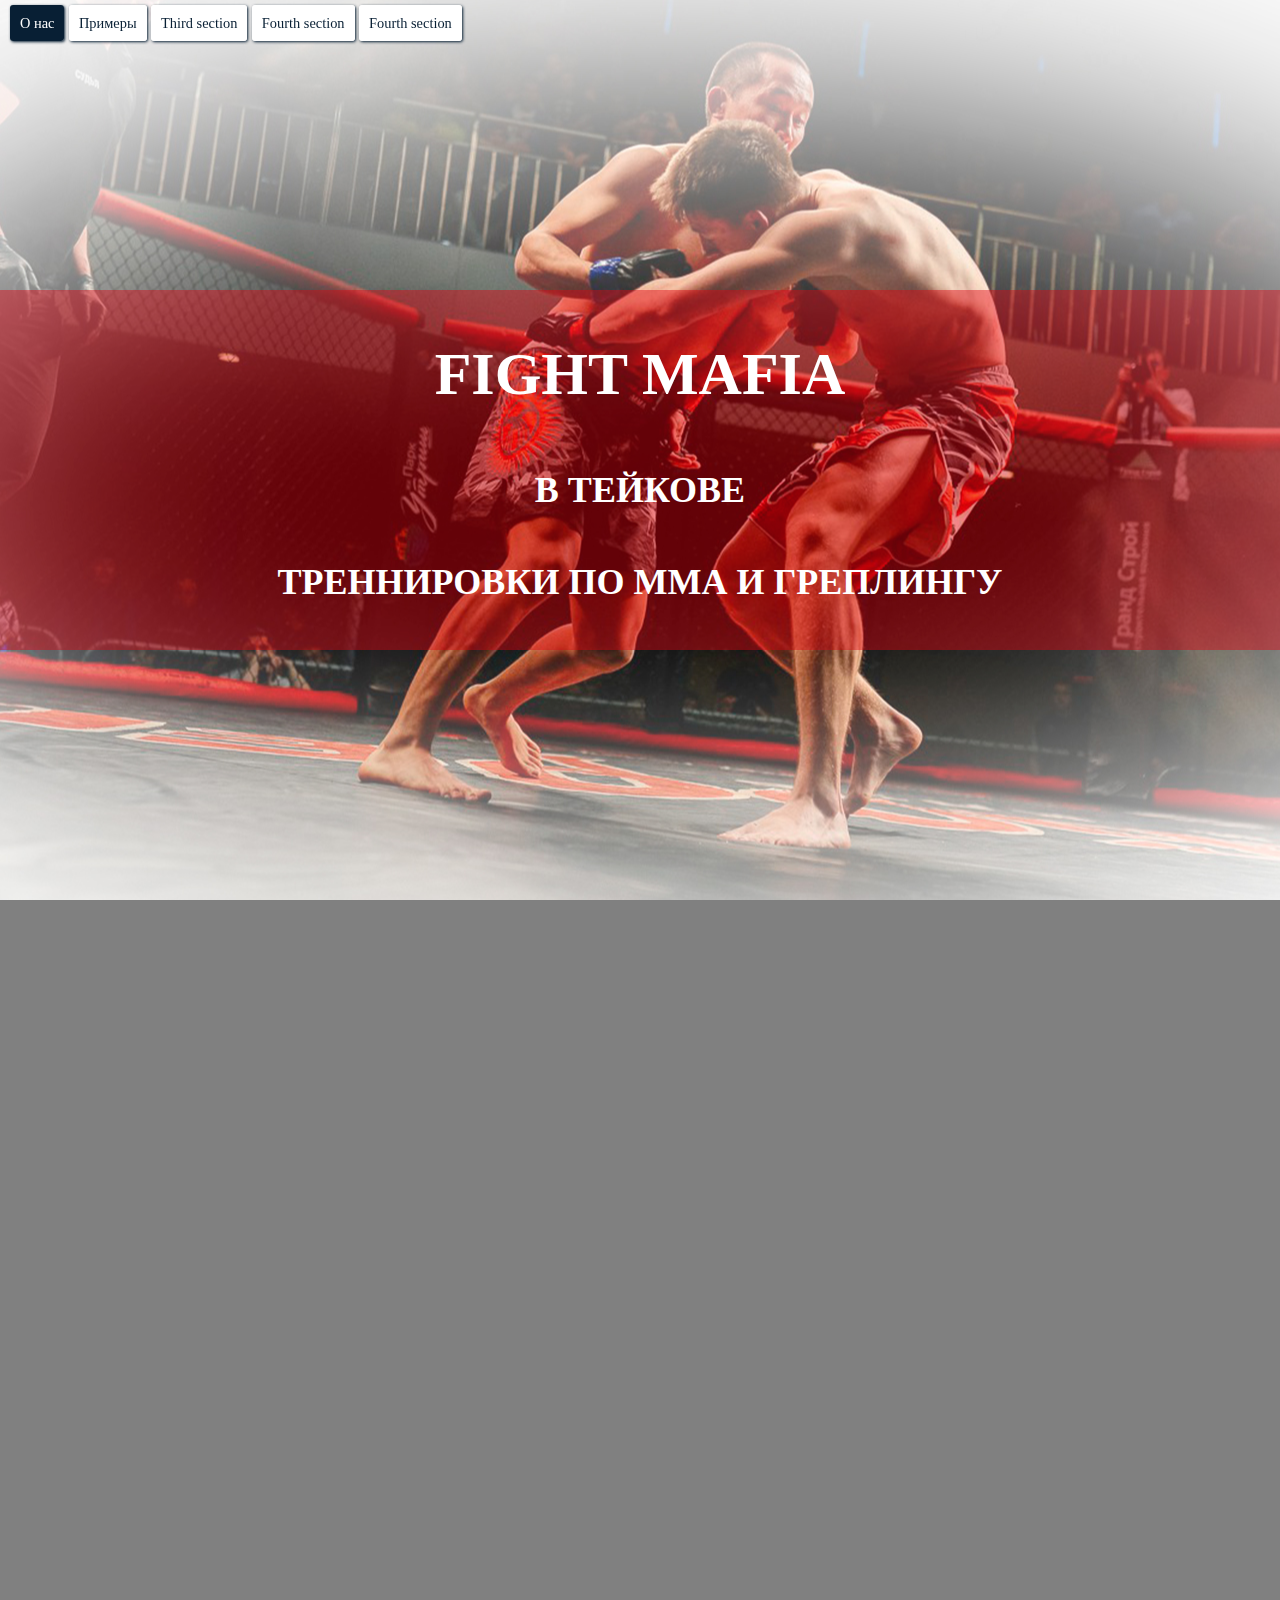
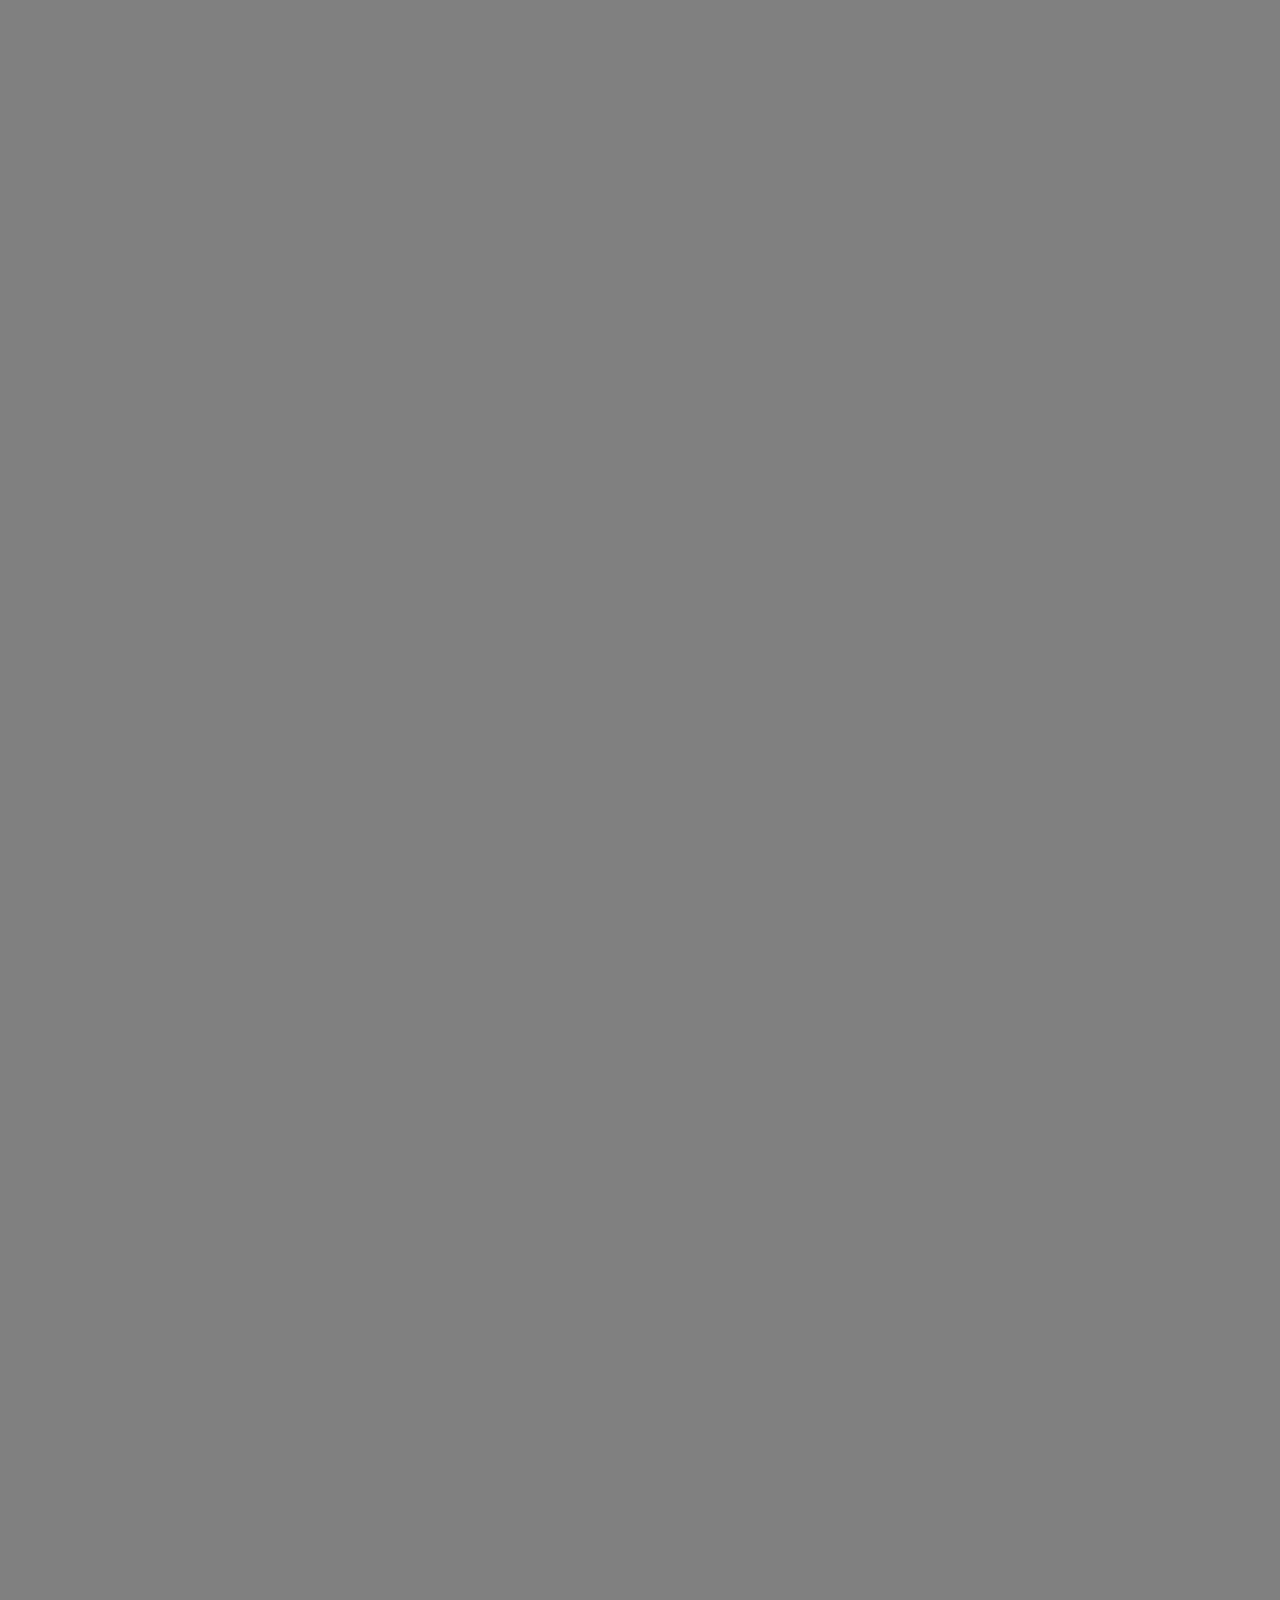
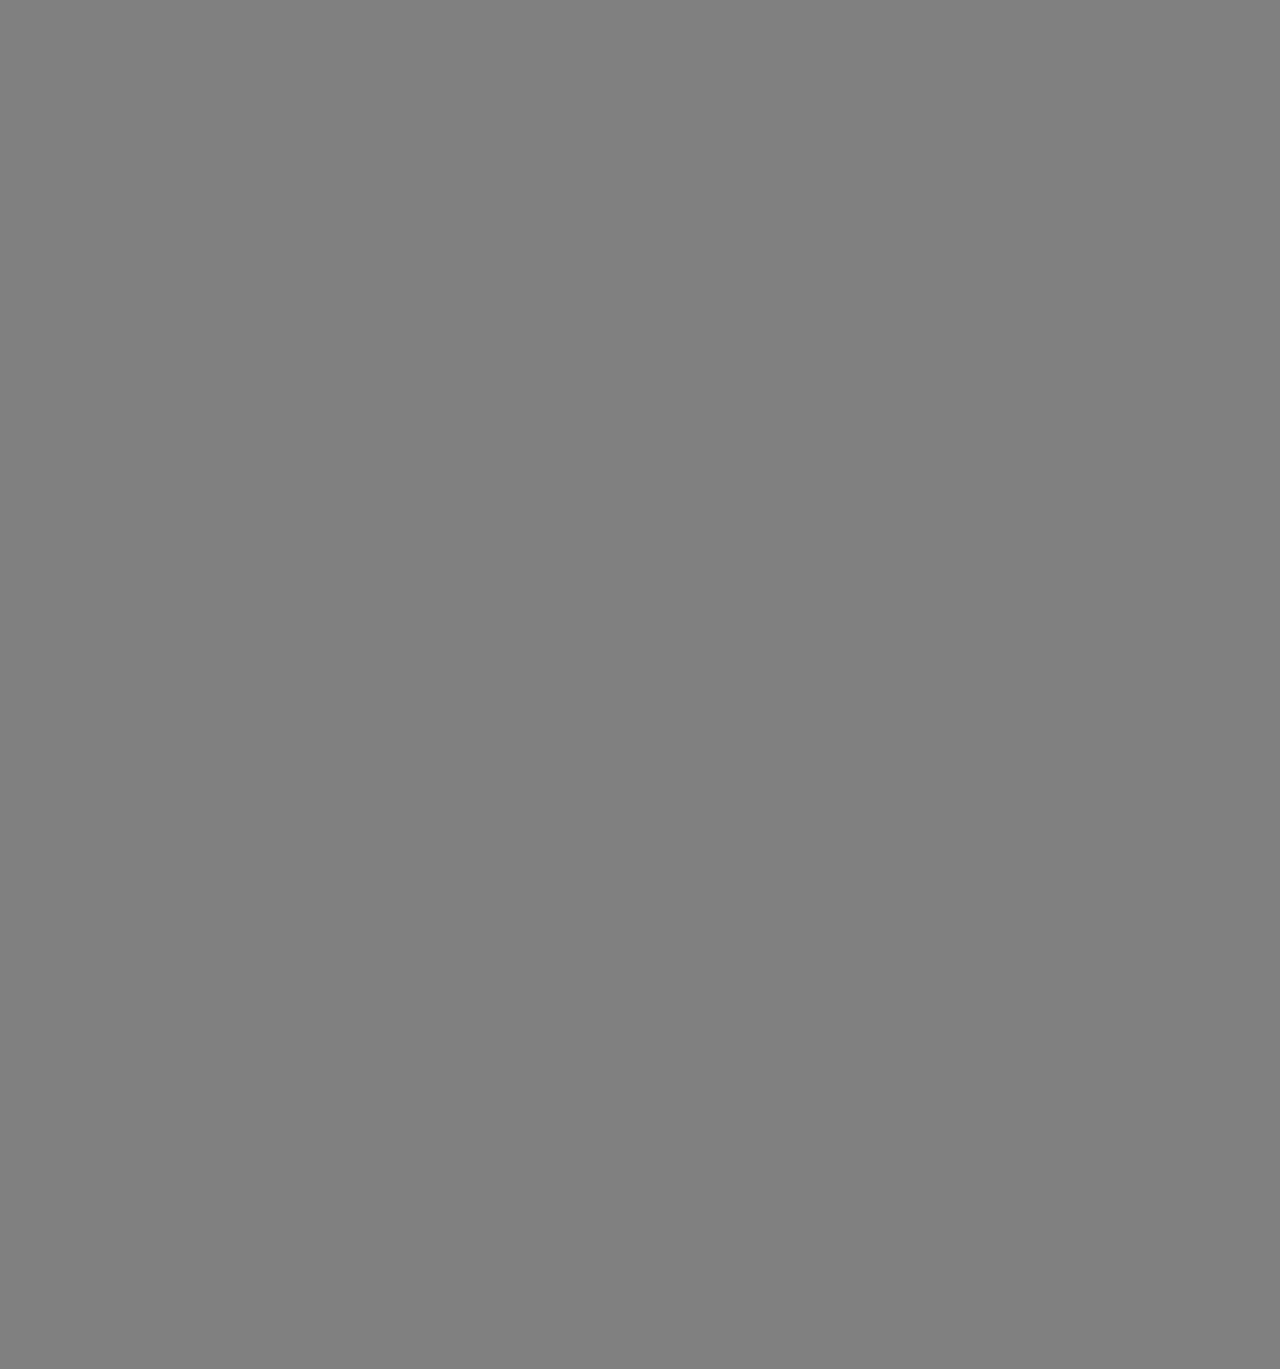
==== index.html @ be98af63 "Initial commit" ====
<!DOCTYPE html>
<html lang="ru" xmlns="http://www.w3.org/1999/html">
  <head>
    <title>OnePageScroll</title>
    <meta charset="UTF-8">
    <meta name="description" content="Описание">
    <meta name="author" content="Хайдин Алексей">
    <meta name="viewport" content="width=device-width, initial-scale=1">
    <meta http-equiv="X-UA-Compatible" content="IE=edge">
    <link rel="stylesheet" href="fullpage/jquery.fullPage.css">
    <link rel="stylesheet" href="css/style.css">
    <link rel="stylesheet" href="css/font-awesome.min.css">
    <script src="//ajax.googleapis.com/ajax/libs/jquery/3.1.0/jquery.min.js"></script>
       <script src="//ajax.googleapis.com/ajax/libs/jquery/3.1.0/jquery.min.js"></script>
    <style>
        .homepage-hero-module {
    border-right: none;
    border-left: none;
    position: relative;
}
.no-video .video-container video,
.touch .video-container video {
    display: none;
}
.no-video .video-container .poster,
.touch .video-container .poster {
    display: block !important;
}
.video-container {
    position: relative;
    bottom: 0%;
    left: 0%;
    height: 100%;
    width: 100%;
    overflow: hidden;
    background: #000;
}
.video-container .poster img {
    width: 100%;
    bottom: 0;
    position: absolute;
}
.video-container .filter {
    z-index: 100;
    position: absolute;
    background: rgba(0, 0, 0, 0.4);
    width: 100%;
}
.video-container video {
    position: absolute;
    z-index: 0;
    bottom: 0;
}
.video-container video.fillWidth {
    width: 100%;
}

    </style>
    <script>
        $( document ).ready(function() {

    scaleVideoContainer();

    initBannerVideoSize('.video-container .poster img');
    initBannerVideoSize('.video-container .filter');
    initBannerVideoSize('.video-container video');

    $(window).on('resize', function() {
        scaleVideoContainer();
        scaleBannerVideoSize('.video-container .poster img');
        scaleBannerVideoSize('.video-container .filter');
        scaleBannerVideoSize('.video-container video');
    });

});

function scaleVideoContainer() {

    var height = $(window).height() + 5;
    var unitHeight = parseInt(height) + 'px';
    $('.homepage-hero-module').css('height',unitHeight);

}

function initBannerVideoSize(element){

    $(element).each(function(){
        $(this).data('height', $(this).height());
        $(this).data('width', $(this).width());
    });

    scaleBannerVideoSize(element);

}

function scaleBannerVideoSize(element){

    var windowWidth = $(window).width(),
    windowHeight = $(window).height() + 5,
    videoWidth,
    videoHeight;

    // console.log(windowHeight);

    $(element).each(function(){
        var videoAspectRatio = $(this).data('height')/$(this).data('width');

        $(this).width(windowWidth);

        if(windowWidth < 1000){
            videoHeight = windowHeight;
            videoWidth = videoHeight / videoAspectRatio;
            $(this).css({'margin-top' : 0, 'margin-left' : -(videoWidth - windowWidth) / 2 + 'px'});

            $(this).width(videoWidth).height(videoHeight);
        }

        $('.homepage-hero-module .video-container video').addClass('fadeIn animated');

    });
}
    </script>


  </head>

  <body>



      <!-- Начало кода -->
    <ul id="mainMenu">
        <li class="menu__li" data-menuanchor="onePage" class="active"><a class="menu__a" href="#onePage">О нас</a></li>
        <li class="menu__li" data-menuanchor="twoPage"><a class="menu__a" href="#twoPage">Примеры</a></li>
        <li class="menu__li" data-menuanchor="threePage"><a class="menu__a" href="#threePage">Third section</a></li>
        <li class="menu__li" data-menuanchor="forPage"><a class="menu__a" href="#forPage">Fourth section</a></li>
        <li class="menu__li" data-menuanchor="fifthPage"><a class="menu__a" href="#fifthPage">Fourth section</a></li>
    </ul>

    <div id="fullpage">
        <div class="section page1" >
            <div class="page1_blackbackground">
                <h1>FIGHT MAFIA</h1>
                <h2>В ТЕЙКОВЕ</h2>
                <h2>ТРЕННИРОВКИ ПО ММА И ГРЕПЛИНГУ</h2>
            </div>

        </div>
        <div class="section page2" >
            <div class="conteiner">
            <div class="halfteam">
                <img class ="team" src="images/section2img.jpg">
            </div>

            <div class="halfteam2">
                <div class="about">
                   <p class="title2">О НАШЕМ КЛУБЕ</p>
                   <p class="descript">Lorem Ipsum - это текст-"рыба", часто используемый в печати и вэб-дизайне. Lorem Ipsum является стандартной "рыбой" для текстов на латинице с начала XVI века. В то время некий безымянный печатник создал большую коллекцию размеров и форм шрифтов, используя Lorem Ipsum для распечатки образцов. Lorem Ipsum не только успешно пережил без заметных изменений пять веков, но и перешагнул в электронный дизайн. Его популяризации в новое время послужили публикация листов Letraset с образцами Lorem Ipsum в 60-х годах и, в более недавнее время, программы электронной вёрстки типа Aldus PageMaker, в шаблонах которых используется Lorem Ipsum.</p>
                </div>
            </div>
            </div>
        </div>
        <div class="section page3">
            <div class="conteiner2">
                <div class="half flex">
                       <p class="title2 news">НАШ ТРЕНЕР</p>
                       <p class="descript news"> КМС по рукопашному бою, чемпион Ивановской области по ММА, участник профессиональных турниров по ММА Андрей Курбатов. Так же привлекаются члены сборной области для мастер-классов.
Тренировки проходят по адресу площадь Ленина д.1, вход с торца,второй этаж.</p>
                       <div class="sym"><a href="https://www.instagram.com/andrey_kurbatov_mma/"><i class="fa fa-instagram fa-5x"> </i></a><a href="https://vk.com/kot_lito"><i class="fa fa-vk fa-5x"></i></a></div>
                </div>
                <div class="half">
                    <p class="title2 new">АНДРЕЙ КУРБАТОВ</p>
                    <img class="team" src="images/section3.jpg">
                </div>

            </div>
        </div>
        <div class="section page4">





            <div class="homepage-hero-module">

    <div class="video-container">

        <div class="filter">
            <div class="table_container">



            <table>
                <thead>
                   <tr>
                       <th>ГРУППА</th>
                       <th>ВТ</th>
                       <th>ЧТ</th>
                       <th>СБ</th>
                   </tr>


                </thead>
                <tbody>
                <tr>
                   <th>МЛАДШАЯ</th>
                   <th>19.00<br>-<br>20.00</th>
                    <th>19.00<br>-<br>20.00</th>
                    <th>14.00<br>-<br>15.00</th>
                </tr>
                <tr>
                    <th>СТАРШАЯ</th>
                    <th>20.00<br>-<br>22.00</th>
                    <th>20.00<br>-<br>22.00</th>
                    <th>15.00<br>-<br>17.00</th>
                </tr>

                </tbody>
            </table>
        </div>
        </div>

        <video  muted autoplay loop class="fillWidth">
            <source data-src="images/mma.mp4" type="video/mp4" />Your browser does not support the video tag. I suggest you upgrade your browser.
            <source data-src="PATH_TO_WEBM" type="video/webm" />Your browser does not support the video tag. I suggest you upgrade your browser.
        </video>

    </div>
</div>

        </div>
        <div class="section page5">
            <iframe class="map"src="https://www.google.com/maps/embed?pb=!1m18!1m12!1m3!1d915.8051707701933!2d40.5348646735871!3d56.854614643177065!2m3!1f0!2f0!3f0!3m2!1i1024!2i768!4f13.1!3m3!1m2!1s0x414d2021e6ed2077%3A0xaea5cb2ee38911b6!2z0L_Quy4g0JvQtdC90LjQvdCwLCAxLCDQotC10LnQutC-0LLQviwg0JjQstCw0L3QvtCy0YHQutCw0Y8g0L7QsdC7LiwgMTU1MDQw!5e0!3m2!1sru!2sru!4v1500480150317" width="70%" height="100%" frameborder="0" style="border:0" allowfullscreen></iframe>
            <div class="sales">
                <h1>НАШИ ЦЕНЫ</h1>
                <div class="sales_conteiner"><p class="type">1 ЗАНЯТИЕ</p><p class="cost">250<i class="fa fa-rub"></i></p></div>
                <div class="sales_conteiner"><p class="type">МЕСЯЦ</p><p class="cost">1600<i class="fa fa-rub"></i></p></div>
                <a class="writer">ЗАПИСАТЬСЯ</a>

            </div>

        </div>





    </div>


        
        
        

      <!-- Конец кода -->
    <!-- Подключаем скрипты -->
    <script src="//ajax.googleapis.com/ajax/libs/jquery/3.1.0/jquery.min.js"></script>
    <script src="fullpage/jquery.fullPage.min.js"></script>
    <script src="js/js.js"></script>




  </body>
</html>a
---- css/style.css ----
/*! normalize.css v3.0.3 | MIT License | github.com/necolas/normalize.css */html{font-family:Arial,Tahoma,sans-serif;-ms-text-size-adjust:100%;-webkit-text-size-adjust:100%}body{margin:0}article,aside,details,figcaption,figure,footer,header,main,menu,nav,section,summary{display:block}audio,canvas,progress,video{display:inline-block;vertical-align:baseline}audio:not([controls]){display:none;height:0}[hidden],template{display:none}a{background-color:transparent}a:active,a:hover{outline:0}abbr[title]{border-bottom:1px dotted}b,strong{font-weight:bold}dfn{font-style:italic}h1{font-size:2em;margin:.67em 0}mark{background:#ff0;color:#000}small{font-size:80%}sub,sup{font-size:75%;line-height:0;position:relative;vertical-align:baseline}sup{top:-0.5em}sub{bottom:-0.25em}img{border:0}svg:not(:root){overflow:hidden}figure{margin:1em 40px}hr{box-sizing:content-box;height:0}pre{overflow:auto}code,kbd,pre,samp{font-family:monospace,monospace;font-size:1em}button,input,optgroup,select,textarea{color:inherit;font:inherit;margin:0}button{overflow:visible}button,select{text-transform:none}button,html input[type="button"],input[type="reset"],input[type="submit"]{-webkit-appearance:button;cursor:pointer}button[disabled],html input[disabled]{cursor:default}button::-moz-focus-inner,input::-moz-focus-inner{border:0;padding:0}input{line-height:normal}input[type="checkbox"],input[type="radio"]{box-sizing:border-box;padding:0}input[type="number"]::-webkit-inner-spin-button,input[type="number"]::-webkit-outer-spin-button{height:auto}input[type="search"]{-webkit-appearance:textfield;box-sizing:content-box}input[type="search"]::-webkit-search-cancel-button,input[type="search"]::-webkit-search-decoration{-webkit-appearance:none}fieldset{border:1px solid silver;margin:0 2px;padding:.35em .625em .75em}legend{border:0;padding:0}textarea{overflow:auto}optgroup{font-weight:bold}table{border-collapse:collapse;border-spacing:0}td,th{padding:0}.my-logo{position:fixed;bottom:0;left:0;margin:0;padding:0}.my-logo__pic{border:0;vertical-align:middle;width:50px;height:50px}body{margin:0;padding:0;font:1em/1.4em sans-serif;color:#353535}


body {
    font: 1em/1.6em sans-serif;
    color: #353535;
    background-color: gray;
}
h1{
    font-size: 60px;
}
h2{
    font-size: 36px;
}
p{
    font-family: ManiaExtendedC;
}

.section{
    text-align: center;
}



/*! Стили меню */
#mainMenu {
    position: fixed;
    z-index: 999;
    list-style: none;
    margin: 0;
    padding: 0;
    top: 10px;
    left: 10px;
}
.menu__li{
    display: inline-block;
}
.menu__a:hover{
    color: white;
    background-color: #081f34;


}

.menu__a{
    font-family: ManiaExtendedC;
    font-size: 0.9em;
    color: #081f34;
    background: white;
    padding: 10px;
    text-decoration: none;
    border-radius: 3px;
    border-color: #081f34;
    box-shadow: 1px 1px 3px #081f34;
    -webkit-transition: all .9s;
    -o-transition: all .9s;
    transition: all .9s;


}
.menu__li.active .menu__a{
    color: #ffffff;
    background-color: #081f34;

}
.clearfix:before, .clearfix:after{
  content: " ";
  display: table;
}
.clearfix:after{
  clear: both;
}

/*! Оформеление секций*/
.page1 {
    background-image: url(../images/main.jpg);
    background-position: center;
}
.page1_blackbackground{
    width: 100%;
    height: 40%;
    background-color: rgba(227,0,14, 0.43);

}
.page1_blackbackground h1, h2 {
    color: #ffffff;
    text-align: center;
    padding-top: 50px;
    font-family: ManiaExtendedC;
    line-height: normal;

}
.page1_blackbackground h2{

    line-height: normal;
    padding-top: 20px;

}
.page2 {
    background-color: #ffffff;
}
.team {
    max-width:100%;
    height:auto;
    border: none;




}
.halfteam {
    margin: 40px;
    display: flex;
    width: 400px;
    flex-basis: 50%;
    flex-direction: column;



}
.halfteam2 {
    margin: 40px;
    display: flex;
    margin-left: 70px;
    flex-basis: 50%; 
}
.title2{
    font-family: ManiaExtendedC;
    color: #e3000e;
    font-size: 60px;
    line-height: normal;
    text-align: start;
}
.about{
    margin: auto;

}
.descript{
    font-size: 30px;
    color: #081f34;
    text-align: start;
    padding-right: 15%;


}
.conteiner{
    display: flex;
    flex-direction: row;
    justify-content: space-around;
    align-items: center;
    flex-wrap: nowrap;
}


/*3 секция*/

.page3{
    background-color: #ffffff;
}
.conteiner2{
    display: flex;
    flex-direction: row;
    align-items: stretch;
    justify-content: space-around;
}
.half {
    width: 300px;
    flex-basis: 50%;
}



.new{
    text-align: center;

}
.flex{
    display: flex;
    flex-direction: column;
    justify-content: space-between;
    align-items: center;

}
.news{
    text-align: start;
    padding-right: 0%;

}
.descript.news{
    padding-left: 15%;
    padding-right: 10%;
}
i{
    color: #e3000e;
    margin: 0 10px;
}
/* 4 Секция*/
.page4{
    background-image: url(../images/section4.jpg);
    background-position: center;
    background: none;

}

table{
    border: 5px solid #ffffff;
    border-color: #ffffff;
    color: #ffffff;
    border-radius: 20px;
    -webkit-border-radius: 20px;
    -moz-border-radius: 20px;
    -khtml-border-radius: 20px;
    display:block;
    font-family: ManiaExtendedC;
    line-height: normal;
    font-size: 60px;
    max-width: 100%;
    height: 100%;
    border-collapse: collapse;

}
th{
    border: 5px solid #ffffff;
    padding: 10px 40px;
    color: #ffffff;
    border-radius: 20px;
    -webkit-border-radius: 20px;
    -moz-border-radius: 20px;
    -khtml-border-radius: 20px;

}
.table_container{
    display: flex;
    flex-direction: row;
    justify-content: center;
    align-items: center;
    margin-top: 10%;
}

.homepage-hero-module {
    border-right: none;
    border-left: none;
    position: relative;
}
.no-video .video-container video,
.touch .video-container video {
    display: none;
}
.no-video .video-container .poster,
.touch .video-container .poster {
    display: block !important;
}
.video-container {
    position: relative;
    bottom: 0%;
    left: 0%;
    height: 100%;
    width: 100%;
    overflow: hidden;
    background: #000;
}
.video-container .poster img {
    width: 100%;
    bottom: 0;
    position: absolute;
}
.video-container .filter {
    z-index: 100;
    position: absolute;
    background: rgba(0, 0, 0, 0.4);
    width: 100%;
}
.video-container video {
    position: absolute;
    z-index: 0;
    bottom: 0;
}
.video-container video.fillWidth {
    width: 100%;
}
.section.page4{
    text-align: start;
}
.page5{
    background-color: #ffffff;
}
.map{
    float: right;
}
.sales{
    float: left;
    display: flex;
    flex-direction: column;
    align-items: center;
    justify-content: space-around;
    width: 30%;
    height: 100%;

}
.sales_conteiner{
    width: 55%;
    height: 20%;
    border: 3px solid #081f34;
    border-radius: 10px;

    margin-top: 20px;
    margin-bottom: 15px;
    margin-left: 40px;
    margin-right: 40px;
    padding: 40px 40px;


}
.writer{
    padding: 40px 40px;
    text-decoration: none;
    color: #ffffff;
    background-color: #e3000e;
    font-size: 30px;
    font-family: ManiaExtendedC;
    border-radius: 10px;
    margin-bottom: 30px;

}
.sales h1{
    font-size: 48px;
    font-family: ManiaExtendedC;
    color: #e3000e;
    margin-top: 80px;
    margin-bottom: 10px;
}
.cost {
    color: #e3000e;
    font-family: ManiaExtendedC;
    font-size: 60px;
}
.type{
    color: #e3000e;
    font-family: ManiaExtendedC;
    font-size: 30px;
}
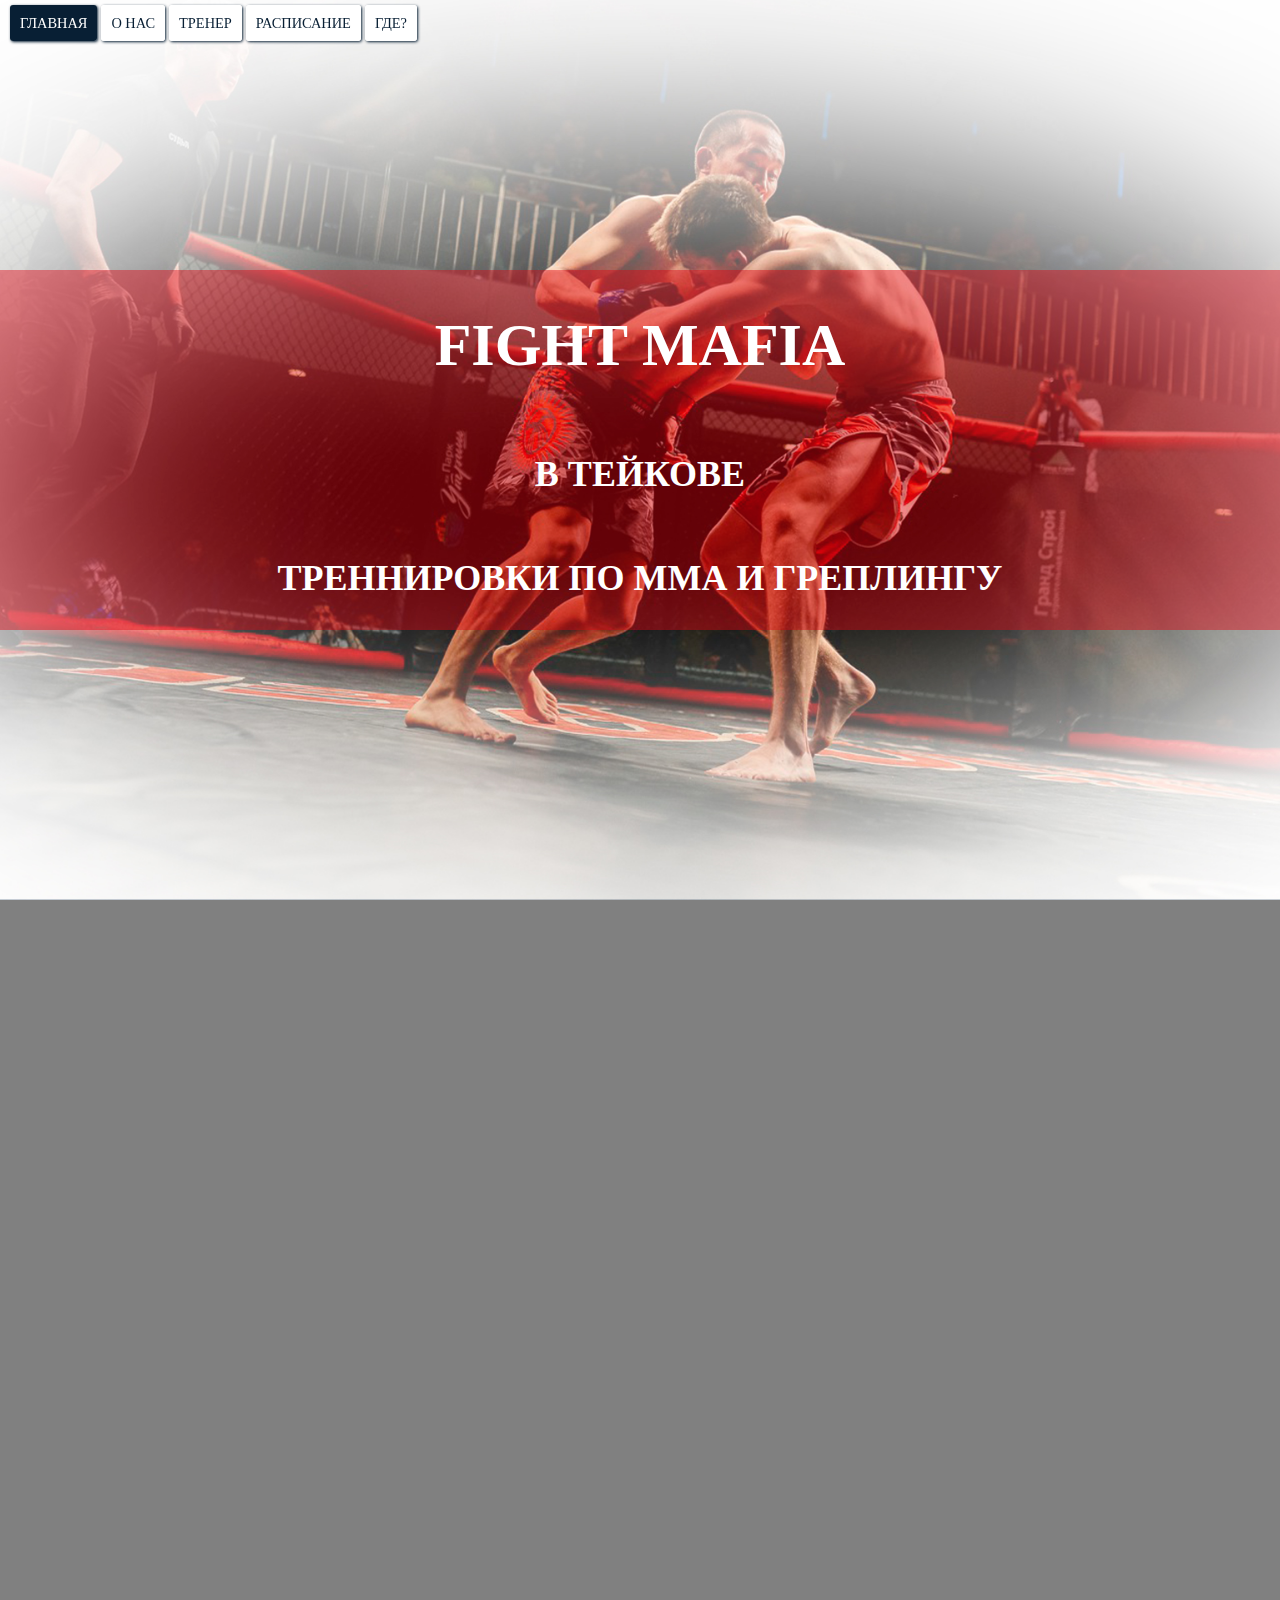
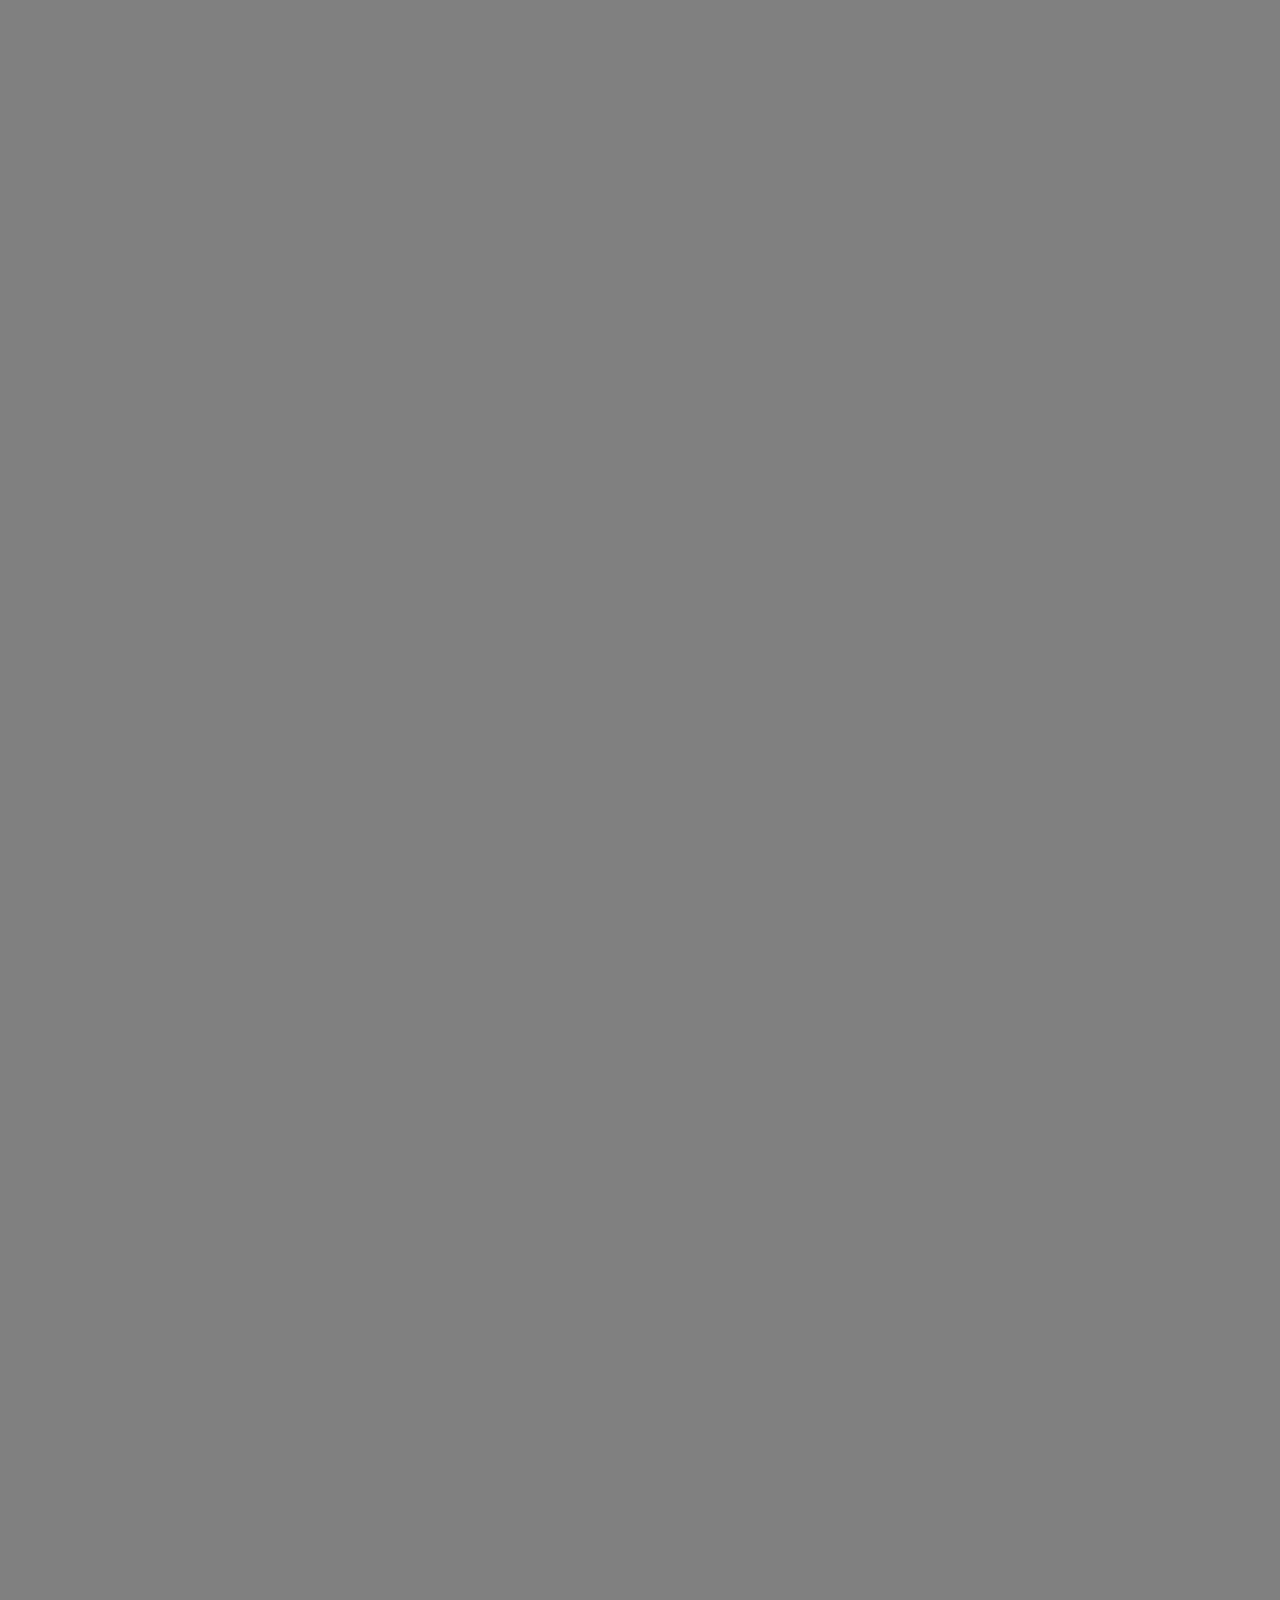
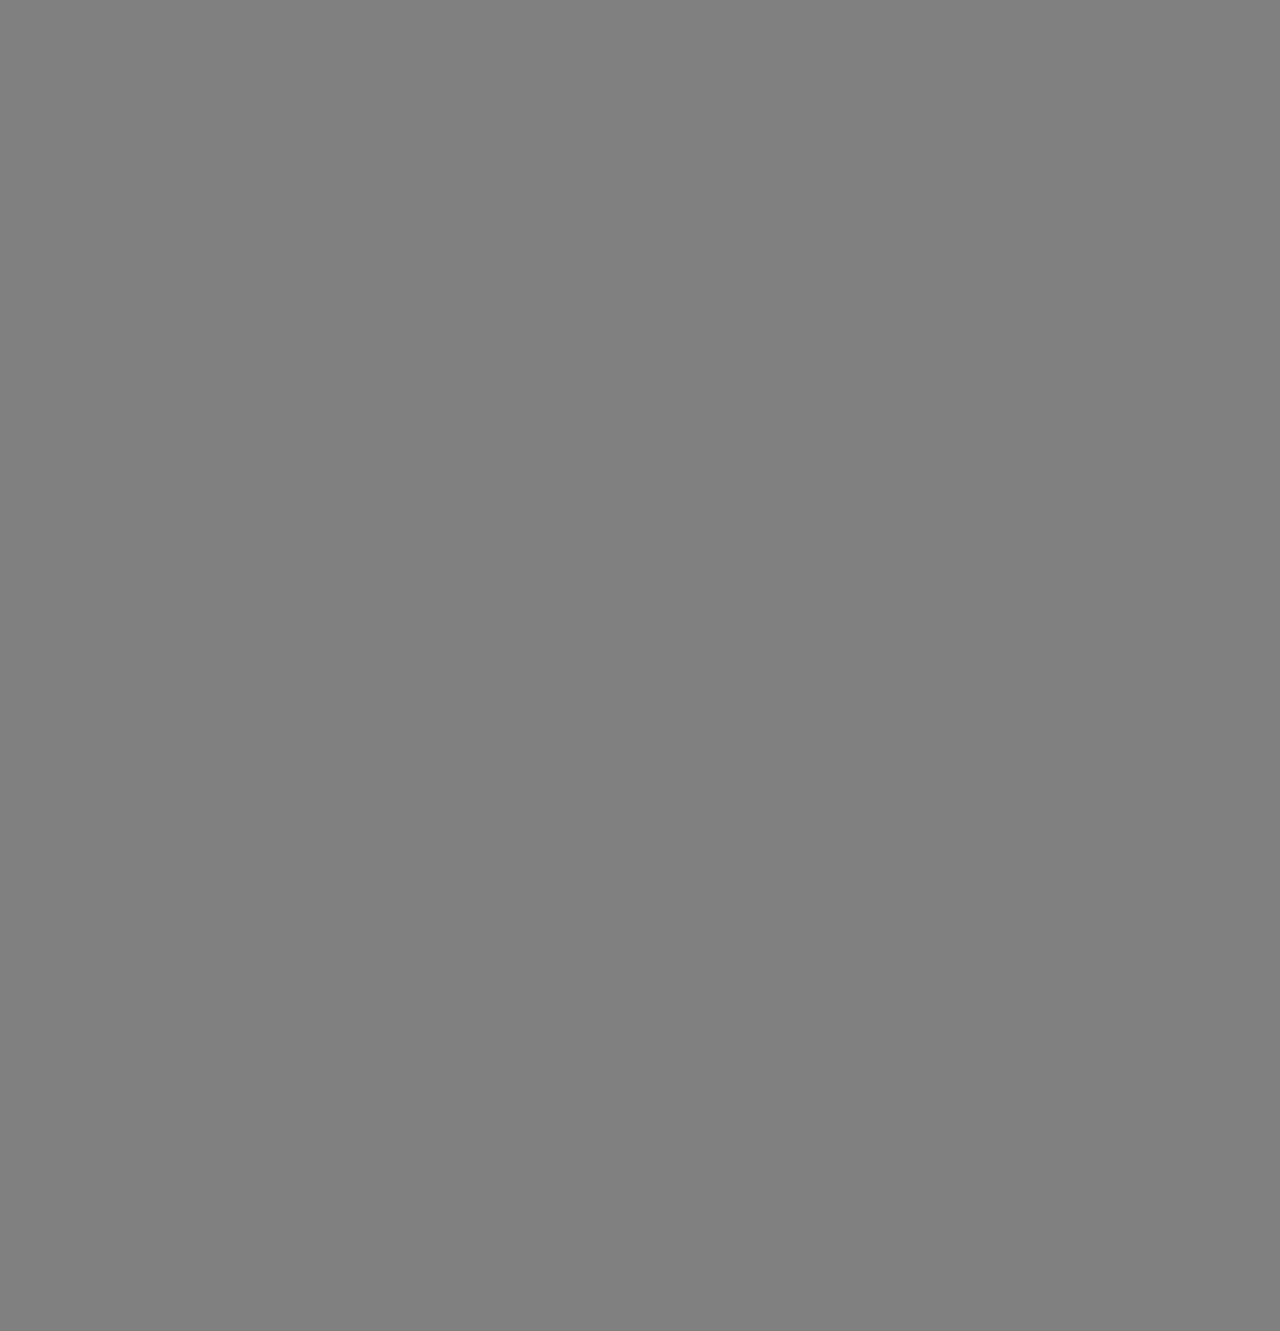
==== commit f824869b: "Initial commit" ====
--- a/index.html
+++ b/index.html
@@ -7,9 +7,19 @@
     <meta name="author" content="Хайдин Алексей">
     <meta name="viewport" content="width=device-width, initial-scale=1">
     <meta http-equiv="X-UA-Compatible" content="IE=edge">
+    <link rel="stylesheet" href="remodal/remodal.css">
+    <link rel="stylesheet" href="remodal/remodal-default-theme.css">
     <link rel="stylesheet" href="fullpage/jquery.fullPage.css">
     <link rel="stylesheet" href="css/style.css">
+    <link rel="stylesheet" href="css/button.css">
+    <link rel="stylesheet" href="css/buttonmap.css">
+    <link rel="stylesheet" href="css/buttoncost.css">
+    <link rel="stylesheet" href="css/style.css">
     <link rel="stylesheet" href="css/font-awesome.min.css">
+    <link rel="stylesheet" href="css/media.css">
+
+
+
     <script src="//ajax.googleapis.com/ajax/libs/jquery/3.1.0/jquery.min.js"></script>
        <script src="//ajax.googleapis.com/ajax/libs/jquery/3.1.0/jquery.min.js"></script>
     <style>
@@ -125,16 +135,14 @@
   </head>
 
   <body>
-
-
-
-      <!-- Начало кода -->
+  <!-- Начало кода -->
+  <div class="remodal-bg">
     <ul id="mainMenu">
-        <li class="menu__li" data-menuanchor="onePage" class="active"><a class="menu__a" href="#onePage">О нас</a></li>
-        <li class="menu__li" data-menuanchor="twoPage"><a class="menu__a" href="#twoPage">Примеры</a></li>
-        <li class="menu__li" data-menuanchor="threePage"><a class="menu__a" href="#threePage">Third section</a></li>
-        <li class="menu__li" data-menuanchor="forPage"><a class="menu__a" href="#forPage">Fourth section</a></li>
-        <li class="menu__li" data-menuanchor="fifthPage"><a class="menu__a" href="#fifthPage">Fourth section</a></li>
+        <li class="menu__li" data-menuanchor="onePage" class="active"><a class="menu__a" href="#onePage">ГЛАВНАЯ</a></li>
+        <li class="menu__li" data-menuanchor="twoPage"><a class="menu__a" href="#twoPage">О НАС</a></li>
+        <li class="menu__li" data-menuanchor="threePage"><a class="menu__a" href="#threePage">ТРЕНЕР</a></li>
+        <li class="menu__li" data-menuanchor="forPage"><a class="menu__a" href="#forPage">РАСПИСАНИЕ</a></li>
+        <li class="menu__li" data-menuanchor="fifthPage"><a class="menu__a" href="#fifthPage">ГДЕ?</a></li>
     </ul>
 
     <div id="fullpage">
@@ -155,7 +163,7 @@
             <div class="halfteam2">
                 <div class="about">
                    <p class="title2">О НАШЕМ КЛУБЕ</p>
-                   <p class="descript">Lorem Ipsum - это текст-"рыба", часто используемый в печати и вэб-дизайне. Lorem Ipsum является стандартной "рыбой" для текстов на латинице с начала XVI века. В то время некий безымянный печатник создал большую коллекцию размеров и форм шрифтов, используя Lorem Ipsum для распечатки образцов. Lorem Ipsum не только успешно пережил без заметных изменений пять веков, но и перешагнул в электронный дизайн. Его популяризации в новое время послужили публикация листов Letraset с образцами Lorem Ipsum в 60-х годах и, в более недавнее время, программы электронной вёрстки типа Aldus PageMaker, в шаблонах которых используется Lorem Ipsum.</p>
+                   <p class="descript">В наши тренировки входят теоретические и практические занятия по борьбе и ударной технике. В тренировку входят упражнения на растяжку, силу, равновесие, выносливость. Упражнения сбалансированны и опробованны в лучших школах мира.Наши бойцы участники и призеры многочисленных професиональных и любительских турниров по боевым и игровым видам спорта. Так же привлекаются члены сборной области для мастер-классов.</p>
                 </div>
             </div>
             </div>
@@ -164,9 +172,9 @@
             <div class="conteiner2">
                 <div class="half flex">
                        <p class="title2 news">НАШ ТРЕНЕР</p>
-                       <p class="descript news"> КМС по рукопашному бою, чемпион Ивановской области по ММА, участник профессиональных турниров по ММА Андрей Курбатов. Так же привлекаются члены сборной области для мастер-классов.
-Тренировки проходят по адресу площадь Ленина д.1, вход с торца,второй этаж.</p>
-                       <div class="sym"><a href="https://www.instagram.com/andrey_kurbatov_mma/"><i class="fa fa-instagram fa-5x"> </i></a><a href="https://vk.com/kot_lito"><i class="fa fa-vk fa-5x"></i></a></div>
+                        <p class="llw"><img class="low_screen" alt="" src="images/section3.jpg"></p>
+                       <p class="descript news"> <span class="descriptllw">АНДРЕЙ КУРБАТОВ</span> - КМС по рукопашному бою, чемпион Ивановской области по ММА, участник профессиональных турниров по ММА Андрей Курбатов.</p>
+                       <div class="sym"><a href="https://www.instagram.com/andrey_kurbatov_mma/"><i class="fa fa-instagram"> </i></a><a href="https://vk.com/kot_lito"><i class="fa fa-vk"></i></a></div>
                 </div>
                 <div class="half">
                     <p class="title2 new">АНДРЕЙ КУРБАТОВ</p>
@@ -183,9 +191,11 @@
 
             <div class="homepage-hero-module">
 
-    <div class="video-container">
+    <div class="video-container" >
 
         <div class="filter">
+            <h1 >РАСПИСАНИЕ</h1>
+            <p style="font-size:15px; font-family:ManiaExtendedC; color:#ffffff; text-align:center;">вторник,четверг.<br>Младшая группа (7-14 лет)<br> в 19-00. Старшая группа в 20-00.<br> Суббота -мл.группа в 14.00, <br>старшая в 15.00.</p>
             <div class="table_container">
 
 
@@ -220,7 +230,7 @@
         </div>
         </div>
 
-        <video  muted autoplay loop class="fillWidth">
+        <video  muted autoplay loop class="fillWidth" >
             <source data-src="images/mma.mp4" type="video/mp4" />Your browser does not support the video tag. I suggest you upgrade your browser.
             <source data-src="PATH_TO_WEBM" type="video/webm" />Your browser does not support the video tag. I suggest you upgrade your browser.
         </video>
@@ -232,34 +242,65 @@
         <div class="section page5">
             <iframe class="map"src="https://www.google.com/maps/embed?pb=!1m18!1m12!1m3!1d915.8051707701933!2d40.5348646735871!3d56.854614643177065!2m3!1f0!2f0!3f0!3m2!1i1024!2i768!4f13.1!3m3!1m2!1s0x414d2021e6ed2077%3A0xaea5cb2ee38911b6!2z0L_Quy4g0JvQtdC90LjQvdCwLCAxLCDQotC10LnQutC-0LLQviwg0JjQstCw0L3QvtCy0YHQutCw0Y8g0L7QsdC7LiwgMTU1MDQw!5e0!3m2!1sru!2sru!4v1500480150317" width="70%" height="100%" frameborder="0" style="border:0" allowfullscreen></iframe>
             <div class="sales">
-                <h1>НАШИ ЦЕНЫ</h1>
+                <h1 id="ff">НАШИ ЦЕНЫ</h1>
                 <div class="sales_conteiner"><p class="type">1 ЗАНЯТИЕ</p><p class="cost">250<i class="fa fa-rub"></i></p></div>
                 <div class="sales_conteiner"><p class="type">МЕСЯЦ</p><p class="cost">1600<i class="fa fa-rub"></i></p></div>
-                <a class="writer">ЗАПИСАТЬСЯ</a>
-
-            </div>
-
-        </div>
-
-
-
-
-
+                <a class="buttoncost" href="#modal_cost" role="button">
+                    <span>ЦЕНЫ</span>
+                    <div class="icon">
+                         <i class="fa fa-money"></i>
+                        <i class="fa fa-rub"></i>
+                    </div>
+                </a>
+                <div class="remodal" data-remodal-id="modal_cost">
+                      <button data-remodal-action="close" class="remodal-close"></button>
+                        <h1 style="color: #081f34; font-size: 30px;">ЦЕНЫ</h1>
+                    <p>МЕСЯЦ-1600Р</p>
+                    <p>РАЗВОЕ ЗАНЯТИЕ-250Р</p>
+
+                            <br>
+                      <button data-remodal-action="confirm" class="remodal-confirm">OK</button>
+                    </div>
+                <a class="buttonmap" href="#modal_map" role="button">
+                    <span>НА КАРТЕ</span>
+                    <div class="icon">
+                         <i class="fa fa-map "></i>
+                        <i class="fa fa-map-marker "></i>
+                    </div>
+                </a>
+                <div class="remodal" data-remodal-id="modal_map">
+                      <button data-remodal-action="close" class="remodal-close"></button>
+                        <iframe src="https://www.google.com/maps/embed?pb=!1m18!1m12!1m3!1d2181.4868774346673!2d40.53251131597364!3d56.854744980862435!2m3!1f0!2f0!3f0!3m2!1i1024!2i768!4f13.1!3m3!1m2!1s0x414d2021e6ed2077%3A0xaea5cb2ee38911b6!2z0L_Quy4g0JvQtdC90LjQvdCwLCAxLCDQotC10LnQutC-0LLQviwg0JjQstCw0L3QvtCy0YHQutCw0Y8g0L7QsdC7LiwgMTU1MDQw!5e0!3m2!1sru!2sru!4v1501361782521" width="90%" height="450px" frameborder="0" style="border:0" allowfullscreen></iframe>
+                            <br>
+                      <button data-remodal-action="confirm" class="remodal-confirm">OK</button>
+                    </div>
+                <a class="button" data-remodal-target="modal" href="#modal" role="button">
+                    <span>В БОЙ</span>
+                    <div class="icon">
+                         <i class="fa  fa-hand-rock-o "></i>
+                        <i class="fa fa-check "></i>
+                    </div>
+                </a>
+                <div class="remodal" data-remodal-id="modal" data-remodal-options="hashTracking: false, closeOnOutsideClick: false">
+                      <button data-remodal-action="close" class="remodal-close"></button>
+                        <h1 style="color: #081f34; font-size: 30px;">ЗАПИСЬ</h1>
+                            <p>
+                                <a style="color: #081f34;text-decoration: none" href="tel:+79203755543"> +79203755543</a>
+                                <br>
+                                <a style="color: #081f34;text-decoration: none" href="https://vk.com/mma_teikovo">В группе ВК</a>
+                            </p>
+                            <br>
+                      <button data-remodal-action="confirm" class="remodal-confirm">OK</button>
+                    </div>
+            </div>
+        </div>
     </div>
-
-
-        
-        
-        
-
       <!-- Конец кода -->
     <!-- Подключаем скрипты -->
     <script src="//ajax.googleapis.com/ajax/libs/jquery/3.1.0/jquery.min.js"></script>
+      <script src="remodal/remodal.min.js"></script>
     <script src="fullpage/jquery.fullPage.min.js"></script>
     <script src="js/js.js"></script>
-
-
-
-
+  </div>
   </body>
 </html>a--- a/remodal/remodal.css
+++ b/remodal/remodal.css
@@ -0,0 +1,93 @@
+/*
+ *  Remodal - v1.1.1
+ *  Responsive, lightweight, fast, synchronized with CSS animations, fully customizable modal window plugin with declarative configuration and hash tracking.
+ *  http://vodkabears.github.io/remodal/
+ *
+ *  Made by Ilya Makarov
+ *  Under MIT License
+ */
+
+/* ==========================================================================
+   Remodal's necessary styles
+   ========================================================================== */
+
+/* Hide scroll bar */
+
+html.remodal-is-locked {
+  overflow: hidden;
+
+  -ms-touch-action: none;
+  touch-action: none;
+}
+
+/* Anti FOUC */
+
+.remodal,
+[data-remodal-id] {
+  display: none;
+}
+
+/* Necessary styles of the overlay */
+
+.remodal-overlay {
+  position: fixed;
+  z-index: 9999;
+  top: -5000px;
+  right: -5000px;
+  bottom: -5000px;
+  left: -5000px;
+
+  display: none;
+}
+
+/* Necessary styles of the wrapper */
+
+.remodal-wrapper {
+  position: fixed;
+  z-index: 10000;
+  top: 0;
+  right: 0;
+  bottom: 0;
+  left: 0;
+
+  display: none;
+  overflow: auto;
+
+  text-align: center;
+
+  -webkit-overflow-scrolling: touch;
+}
+
+.remodal-wrapper:after {
+  display: inline-block;
+
+  height: 100%;
+  margin-left: -0.05em;
+
+  content: "";
+}
+
+/* Fix iPad, iPhone glitches */
+
+.remodal-overlay,
+.remodal-wrapper {
+  -webkit-backface-visibility: hidden;
+  backface-visibility: hidden;
+}
+
+/* Necessary styles of the modal dialog */
+
+.remodal {
+  position: relative;
+
+  outline: none;
+
+  -webkit-text-size-adjust: 100%;
+  -ms-text-size-adjust: 100%;
+  text-size-adjust: 100%;
+}
+
+.remodal-is-initialized {
+  /* Disable Anti-FOUC */
+  display: inline-block;
+}
--- a/remodal/remodal-default-theme.css
+++ b/remodal/remodal-default-theme.css
@@ -0,0 +1,323 @@
+/*
+ *  Remodal - v1.1.1
+ *  Responsive, lightweight, fast, synchronized with CSS animations, fully customizable modal window plugin with declarative configuration and hash tracking.
+ *  http://vodkabears.github.io/remodal/
+ *
+ *  Made by Ilya Makarov
+ *  Under MIT License
+ */
+
+/* ==========================================================================
+   Remodal's default mobile first theme
+   ========================================================================== */
+
+/* Default theme styles for the background */
+
+.remodal-bg.remodal-is-opening,
+.remodal-bg.remodal-is-opened {
+  -webkit-filter: blur(3px);
+  filter: blur(3px);
+}
+
+/* Default theme styles of the overlay */
+
+.remodal-overlay {
+  background: rgba(43, 46, 56, 0.9);
+}
+
+.remodal-overlay.remodal-is-opening,
+.remodal-overlay.remodal-is-closing {
+  -webkit-animation-duration: 0.3s;
+  animation-duration: 0.3s;
+  -webkit-animation-fill-mode: forwards;
+  animation-fill-mode: forwards;
+}
+
+.remodal-overlay.remodal-is-opening {
+  -webkit-animation-name: remodal-overlay-opening-keyframes;
+  animation-name: remodal-overlay-opening-keyframes;
+}
+
+.remodal-overlay.remodal-is-closing {
+  -webkit-animation-name: remodal-overlay-closing-keyframes;
+  animation-name: remodal-overlay-closing-keyframes;
+}
+
+/* Default theme styles of the wrapper */
+
+.remodal-wrapper {
+  padding: 10px 10px 0;
+}
+
+/* Default theme styles of the modal dialog */
+
+.remodal {
+  box-sizing: border-box;
+  width: 100%;
+  margin-bottom: 10px;
+  padding: 35px;
+
+  -webkit-transform: translate3d(0, 0, 0);
+  transform: translate3d(0, 0, 0);
+
+  color: #2b2e38;
+  background: #fff;
+}
+
+.remodal.remodal-is-opening,
+.remodal.remodal-is-closing {
+  -webkit-animation-duration: 0.3s;
+  animation-duration: 0.3s;
+  -webkit-animation-fill-mode: forwards;
+  animation-fill-mode: forwards;
+}
+
+.remodal.remodal-is-opening {
+  -webkit-animation-name: remodal-opening-keyframes;
+  animation-name: remodal-opening-keyframes;
+}
+
+.remodal.remodal-is-closing {
+  -webkit-animation-name: remodal-closing-keyframes;
+  animation-name: remodal-closing-keyframes;
+}
+
+/* Vertical align of the modal dialog */
+
+.remodal,
+.remodal-wrapper:after {
+  vertical-align: middle;
+}
+
+/* Close button */
+
+.remodal-close {
+  position: absolute;
+  top: 0;
+  left: 0;
+
+  display: block;
+  overflow: visible;
+
+  width: 35px;
+  height: 35px;
+  margin: 0;
+  padding: 0;
+
+  cursor: pointer;
+  -webkit-transition: color 0.2s;
+  transition: color 0.2s;
+  text-decoration: none;
+
+  color: #95979c;
+  border: 0;
+  outline: 0;
+  background: transparent;
+}
+
+.remodal-close:hover,
+.remodal-close:focus {
+  color: #2b2e38;
+}
+
+.remodal-close:before {
+  font-family: Arial, "Helvetica CY", "Nimbus Sans L", sans-serif !important;
+  font-size: 25px;
+  line-height: 35px;
+
+  position: absolute;
+  top: 0;
+  left: 0;
+
+  display: block;
+
+  width: 35px;
+
+  content: "\00d7";
+  text-align: center;
+}
+
+/* Dialog buttons */
+
+.remodal-confirm,
+.remodal-cancel {
+  font: inherit;
+
+  display: inline-block;
+  overflow: visible;
+
+  min-width: 110px;
+  margin: 0;
+  padding: 12px 0;
+
+  cursor: pointer;
+  -webkit-transition: background 0.2s;
+  transition: background 0.2s;
+  text-align: center;
+  vertical-align: middle;
+  text-decoration: none;
+
+  border: 0;
+  outline: 0;
+}
+
+.remodal-confirm {
+  color: #fff;
+  background: #81c784;
+}
+
+.remodal-confirm:hover,
+.remodal-confirm:focus {
+  background: #66bb6a;
+}
+
+.remodal-cancel {
+  color: #fff;
+  background: #e57373;
+}
+
+.remodal-cancel:hover,
+.remodal-cancel:focus {
+  background: #ef5350;
+}
+
+/* Remove inner padding and border in Firefox 4+ for the button tag. */
+
+.remodal-confirm::-moz-focus-inner,
+.remodal-cancel::-moz-focus-inner,
+.remodal-close::-moz-focus-inner {
+  padding: 0;
+
+  border: 0;
+}
+
+/* Keyframes
+   ========================================================================== */
+
+@-webkit-keyframes remodal-opening-keyframes {
+  from {
+    -webkit-transform: scale(1.05);
+    transform: scale(1.05);
+
+    opacity: 0;
+  }
+  to {
+    -webkit-transform: none;
+    transform: none;
+
+    opacity: 1;
+
+    -webkit-filter: blur(0);
+    filter: blur(0);
+  }
+}
+
+@keyframes remodal-opening-keyframes {
+  from {
+    -webkit-transform: scale(1.05);
+    transform: scale(1.05);
+
+    opacity: 0;
+  }
+  to {
+    -webkit-transform: none;
+    transform: none;
+
+    opacity: 1;
+
+    -webkit-filter: blur(0);
+    filter: blur(0);
+  }
+}
+
+@-webkit-keyframes remodal-closing-keyframes {
+  from {
+    -webkit-transform: scale(1);
+    transform: scale(1);
+
+    opacity: 1;
+  }
+  to {
+    -webkit-transform: scale(0.95);
+    transform: scale(0.95);
+
+    opacity: 0;
+
+    -webkit-filter: blur(0);
+    filter: blur(0);
+  }
+}
+
+@keyframes remodal-closing-keyframes {
+  from {
+    -webkit-transform: scale(1);
+    transform: scale(1);
+
+    opacity: 1;
+  }
+  to {
+    -webkit-transform: scale(0.95);
+    transform: scale(0.95);
+
+    opacity: 0;
+
+    -webkit-filter: blur(0);
+    filter: blur(0);
+  }
+}
+
+@-webkit-keyframes remodal-overlay-opening-keyframes {
+  from {
+    opacity: 0;
+  }
+  to {
+    opacity: 1;
+  }
+}
+
+@keyframes remodal-overlay-opening-keyframes {
+  from {
+    opacity: 0;
+  }
+  to {
+    opacity: 1;
+  }
+}
+
+@-webkit-keyframes remodal-overlay-closing-keyframes {
+  from {
+    opacity: 1;
+  }
+  to {
+    opacity: 0;
+  }
+}
+
+@keyframes remodal-overlay-closing-keyframes {
+  from {
+    opacity: 1;
+  }
+  to {
+    opacity: 0;
+  }
+}
+
+/* Media queries
+   ========================================================================== */
+
+@media only screen and (min-width: 641px) {
+  .remodal {
+    max-width: 700px;
+  }
+}
+
+/* IE8
+   ========================================================================== */
+
+.lt-ie9 .remodal-overlay {
+  background: #2b2e38;
+}
+
+.lt-ie9 .remodal {
+  width: 700px;
+}
--- a/css/style.css
+++ b/css/style.css
@@ -5,6 +5,7 @@
     font: 1em/1.6em sans-serif;
     color: #353535;
     background-color: gray;
+    font-family: ManiaExtendedC;
 }
 h1{
     font-size: 60px;
@@ -20,7 +21,18 @@
     text-align: center;
 }
 
-
+.low_screen{
+    display: none;
+}
+.descriptllw{
+    display: none;
+}
+.buttonmap{
+    display: none;
+}
+.buttoncost{
+    display: none;
+}
 
 /*! Стили меню */
 #mainMenu {
@@ -75,17 +87,21 @@
 .page1 {
     background-image: url(../images/main.jpg);
     background-position: center;
+    background-size: cover;
 }
 .page1_blackbackground{
     width: 100%;
     height: 40%;
     background-color: rgba(227,0,14, 0.43);
+    display: flex;
+    flex-direction: column;
+    justify-content: space-around;
+    align-items: center;
 
 }
 .page1_blackbackground h1, h2 {
     color: #ffffff;
     text-align: center;
-    padding-top: 50px;
     font-family: ManiaExtendedC;
     line-height: normal;
 
@@ -93,16 +109,17 @@
 .page1_blackbackground h2{
 
     line-height: normal;
-    padding-top: 20px;
+
 
 }
 .page2 {
     background-color: #ffffff;
 }
 .team {
-    max-width:100%;
+    max-width:70%;
     height:auto;
     border: none;
+    margin-left: 70px;
 
 
 
@@ -112,8 +129,10 @@
     margin: 40px;
     display: flex;
     width: 400px;
+    flex-direction: column;
+    max-height: 100%;
     flex-basis: 50%;
-    flex-direction: column;
+
 
 
 
@@ -149,6 +168,7 @@
     justify-content: space-around;
     align-items: center;
     flex-wrap: nowrap;
+    max-height: 100%;
 }
 
 
@@ -190,9 +210,16 @@
     padding-left: 15%;
     padding-right: 10%;
 }
-i{
+.sym{
+    font-size: 75px;
     color: #e3000e;
     margin: 0 10px;
+    text-decoration: none;
+}
+.sym i {
+    margin: 0 10px;
+    color: #e3000e;
+
 }
 /* 4 Секция*/
 .page4{
@@ -201,6 +228,12 @@
     background: none;
 
 }
+.filter h1{
+    font-size: 60px;
+    text-align: center;
+    color: #ffffff;
+    margin-top: 80px;
+}
 
 table{
     border: 5px solid #ffffff;
@@ -302,16 +335,22 @@
     height: 20%;
     border: 3px solid #081f34;
     border-radius: 10px;
-
+    line-height: normal;
     margin-top: 20px;
     margin-bottom: 15px;
     margin-left: 40px;
     margin-right: 40px;
     padding: 40px 40px;
+    display: flex;
+    flex-direction: column;
+    align-items: center;
+    justify-content: center;
+
 
 
 }
 .writer{
+    display: block;
     padding: 40px 40px;
     text-decoration: none;
     color: #ffffff;
@@ -319,29 +358,39 @@
     font-size: 30px;
     font-family: ManiaExtendedC;
     border-radius: 10px;
-    margin-bottom: 30px;
+    cursor: pointer;
+    overflow: hidden;
+    margin-bottom: 80px;
+
 
 }
 .sales h1{
     font-size: 48px;
     font-family: ManiaExtendedC;
     color: #e3000e;
-    margin-top: 80px;
+    margin-top: 60px;
     margin-bottom: 10px;
+    line-height: normal;
 }
 .cost {
     color: #e3000e;
     font-family: ManiaExtendedC;
     font-size: 60px;
+    margin-top: 30px;
+    white-space: nowrap;
+    margin-bottom: 30px;
 }
 .type{
     color: #e3000e;
     font-family: ManiaExtendedC;
     font-size: 30px;
-}
-
-
-
-
-
-
+    white-space: nowrap;
+}
+/*half flex врованятьс строки flex-basis 30%*/
+
+
+
+
+
+
+
--- a/css/button.css
+++ b/css/button.css
@@ -0,0 +1,91 @@
+.button {
+  display: block;
+  background-color: #e3000e;
+  width: 300px;
+  height: 100px;
+  line-height: 100px;
+  margin: auto;
+  color: #ffffff;
+  position: relative;
+  cursor: pointer;
+  overflow: hidden;
+  border-radius: 5px;
+  box-shadow: 0 0 20px 0 rgba(0, 0, 0, 0.3);
+  -webkit-transition: all 0.25s cubic-bezier(0.31, -0.105, 0.43, 1.4);
+  transition: all 0.25s cubic-bezier(0.31, -0.105, 0.43, 1.4);
+}
+.button span,
+.button .icon {
+  display: block;
+  height: 100%;
+  text-align: center;
+  position: absolute;
+  top: 0;
+}
+.button span {
+  width: 72%;
+  line-height: inherit;
+  font-size: 20px;
+  text-transform: uppercase;
+  left: 0;
+  -webkit-transition: all 0.25s cubic-bezier(0.31, -0.105, 0.43, 1.4);
+  transition: all 0.25s cubic-bezier(0.31, -0.105, 0.43, 1.4);
+}
+.button span:after {
+  content: '';
+  background-color: #a53125;
+  width: 2px;
+  height: 70%;
+  position: absolute;
+  top: 15%;
+  right: -1px;
+}
+.button .icon {
+  width: 28%;
+  right: 0;
+  -webkit-transition: all 0.25s cubic-bezier(0.31, -0.105, 0.43, 1.4);
+  transition: all 0.25s cubic-bezier(0.31, -0.105, 0.43, 1.4);
+}
+.button .icon .fa {
+  font-size: 30px;
+  vertical-align: middle;
+  -webkit-transition: all 0.25s cubic-bezier(0.31, -0.105, 0.43, 1.4), height 0.25s ease;
+  transition: all 0.25s cubic-bezier(0.31, -0.105, 0.43, 1.4), height 0.25s ease;
+}
+.button .icon .fa-hand-rock-o {
+  height: 36px;
+}
+.button .icon .fa-check {
+  display: none;
+}
+.button.success span, .button:hover span {
+  left: -72%;
+  opacity: 0;
+}
+.button.success .icon, .button:hover .icon {
+  width: 100%;
+}
+.button.success .icon .fa, .button:hover .icon .fa {
+  font-size: 45px;
+}
+.button.success {
+  background-color: #081f34;
+}
+.button.success .icon .fa-hand-rock-o  {
+  display: none;
+}
+.button.success .icon .fa-check {
+  display: inline-block;
+}
+.button:hover {
+  opacity: .9;
+}
+.button:hover .icon .fa-hand-rock-o {
+  height: 46px;
+}
+.button:active {
+  opacity: 1;
+}
+.fa-hand-rock-o{
+  color: white;
+}--- a/css/buttonmap.css
+++ b/css/buttonmap.css
@@ -0,0 +1,91 @@
+.buttonmap {
+  display: block;
+  background-color: #e3000e;
+  width: 300px;
+  height: 100px;
+  line-height: 100px;
+  margin: auto;
+  color: #ffffff;
+  position: relative;
+  cursor: pointer;
+  overflow: hidden;
+  border-radius: 5px;
+  box-shadow: 0 0 20px 0 rgba(0, 0, 0, 0.3);
+  -webkit-transition: all 0.25s cubic-bezier(0.31, -0.105, 0.43, 1.4);
+  transition: all 0.25s cubic-bezier(0.31, -0.105, 0.43, 1.4);
+}
+.buttonmap span,
+.buttonmap .icon {
+  display: block;
+  height: 100%;
+  text-align: center;
+  position: absolute;
+  top: 0;
+}
+.buttonmap span {
+  width: 72%;
+  line-height: inherit;
+  font-size: 20px;
+  text-transform: uppercase;
+  left: 0;
+  -webkit-transition: all 0.25s cubic-bezier(0.31, -0.105, 0.43, 1.4);
+  transition: all 0.25s cubic-bezier(0.31, -0.105, 0.43, 1.4);
+}
+.buttonmap span:after {
+  content: '';
+  background-color: #a53125;
+  width: 2px;
+  height: 70%;
+  position: absolute;
+  top: 15%;
+  right: -1px;
+}
+.buttonmap .icon {
+  width: 28%;
+  right: 0;
+  -webkit-transition: all 0.25s cubic-bezier(0.31, -0.105, 0.43, 1.4);
+  transition: all 0.25s cubic-bezier(0.31, -0.105, 0.43, 1.4);
+}
+.buttonmap .icon .fa {
+  font-size: 30px;
+  vertical-align: middle;
+  -webkit-transition: all 0.25s cubic-bezier(0.31, -0.105, 0.43, 1.4), height 0.25s ease;
+  transition: all 0.25s cubic-bezier(0.31, -0.105, 0.43, 1.4), height 0.25s ease;
+}
+.buttonmap .icon .fa-map {
+  height: 36px;
+}
+.buttonmap .icon .fa-map-marker {
+  display: none;
+}
+.buttonmap.success span, .buttonmap:hover span {
+  left: -72%;
+  opacity: 0;
+}
+.buttonmap.success .icon, .buttonmap:hover .icon {
+  width: 100%;
+}
+.buttonmap.success .icon .fa, .buttonmap:hover .icon .fa {
+  font-size: 45px;
+}
+.buttonmap.success {
+  background-color: #081f34;
+}
+.buttonmap.success .icon .fa-map  {
+  display: none;
+}
+.buttonmap.success .icon .fa-map-marker {
+  display: inline-block;
+}
+.buttonmap:hover {
+  opacity: .9;
+}
+.buttonmap:hover .icon .fa-map {
+  height: 46px;
+}
+.buttonmap:active {
+  opacity: 1;
+}
+.fa-map{
+  color: white;
+}--- a/css/buttoncost.css
+++ b/css/buttoncost.css
@@ -0,0 +1,91 @@
+.buttoncost {
+  display: block;
+  background-color: #e3000e;
+  width: 300px;
+  height: 100px;
+  line-height: 100px;
+  margin: auto;
+  color: #ffffff;
+  position: relative;
+  cursor: pointer;
+  overflow: hidden;
+  border-radius: 5px;
+  box-shadow: 0 0 20px 0 rgba(0, 0, 0, 0.3);
+  -webkit-transition: all 0.25s cubic-bezier(0.31, -0.105, 0.43, 1.4);
+  transition: all 0.25s cubic-bezier(0.31, -0.105, 0.43, 1.4);
+}
+.buttoncost span,
+.buttoncost .icon {
+  display: block;
+  height: 100%;
+  text-align: center;
+  position: absolute;
+  top: 0;
+}
+.buttoncost span {
+  width: 72%;
+  line-height: inherit;
+  font-size: 20px;
+  text-transform: uppercase;
+  left: 0;
+  -webkit-transition: all 0.25s cubic-bezier(0.31, -0.105, 0.43, 1.4);
+  transition: all 0.25s cubic-bezier(0.31, -0.105, 0.43, 1.4);
+}
+.buttoncost span:after {
+  content: '';
+  background-color: #a53125;
+  width: 2px;
+  height: 70%;
+  position: absolute;
+  top: 15%;
+  right: -1px;
+}
+.buttoncost .icon {
+  width: 28%;
+  right: 0;
+  -webkit-transition: all 0.25s cubic-bezier(0.31, -0.105, 0.43, 1.4);
+  transition: all 0.25s cubic-bezier(0.31, -0.105, 0.43, 1.4);
+}
+.buttoncost .icon .fa {
+  font-size: 30px;
+  vertical-align: middle;
+  -webkit-transition: all 0.25s cubic-bezier(0.31, -0.105, 0.43, 1.4), height 0.25s ease;
+  transition: all 0.25s cubic-bezier(0.31, -0.105, 0.43, 1.4), height 0.25s ease;
+}
+.buttoncost .icon .fa-money {
+  height: 36px;
+}
+.buttoncost .icon .fa-rub {
+  display: none;
+}
+.buttoncost.success span, .buttoncost:hover span {
+  left: -72%;
+  opacity: 0;
+}
+.buttoncost.success .icon, .buttoncost:hover .icon {
+  width: 100%;
+}
+.buttoncost.success .icon .fa, .buttoncost:hover .icon .fa {
+  font-size: 45px;
+}
+.buttoncost.success {
+  background-color: #081f34;
+}
+.buttoncost.success .icon .fa-money {
+  display: none;
+}
+.buttoncost.success .icon .fa-rub {
+  display: inline-block;
+}
+.buttoncost:hover {
+  opacity: .9;
+}
+.buttoncost:hover .icon .fa-money {
+  height: 46px;
+}
+.buttoncost:active {
+  opacity: 1;
+}
+.fa-money {
+  color: white;
+}--- a/css/style.css
+++ b/css/style.css
@@ -5,6 +5,7 @@
     font: 1em/1.6em sans-serif;
     color: #353535;
     background-color: gray;
+    font-family: ManiaExtendedC;
 }
 h1{
     font-size: 60px;
@@ -20,7 +21,18 @@
     text-align: center;
 }
 
-
+.low_screen{
+    display: none;
+}
+.descriptllw{
+    display: none;
+}
+.buttonmap{
+    display: none;
+}
+.buttoncost{
+    display: none;
+}
 
 /*! Стили меню */
 #mainMenu {
@@ -75,17 +87,21 @@
 .page1 {
     background-image: url(../images/main.jpg);
     background-position: center;
+    background-size: cover;
 }
 .page1_blackbackground{
     width: 100%;
     height: 40%;
     background-color: rgba(227,0,14, 0.43);
+    display: flex;
+    flex-direction: column;
+    justify-content: space-around;
+    align-items: center;
 
 }
 .page1_blackbackground h1, h2 {
     color: #ffffff;
     text-align: center;
-    padding-top: 50px;
     font-family: ManiaExtendedC;
     line-height: normal;
 
@@ -93,16 +109,17 @@
 .page1_blackbackground h2{
 
     line-height: normal;
-    padding-top: 20px;
+
 
 }
 .page2 {
     background-color: #ffffff;
 }
 .team {
-    max-width:100%;
+    max-width:70%;
     height:auto;
     border: none;
+    margin-left: 70px;
 
 
 
@@ -112,8 +129,10 @@
     margin: 40px;
     display: flex;
     width: 400px;
+    flex-direction: column;
+    max-height: 100%;
     flex-basis: 50%;
-    flex-direction: column;
+
 
 
 
@@ -149,6 +168,7 @@
     justify-content: space-around;
     align-items: center;
     flex-wrap: nowrap;
+    max-height: 100%;
 }
 
 
@@ -190,9 +210,16 @@
     padding-left: 15%;
     padding-right: 10%;
 }
-i{
+.sym{
+    font-size: 75px;
     color: #e3000e;
     margin: 0 10px;
+    text-decoration: none;
+}
+.sym i {
+    margin: 0 10px;
+    color: #e3000e;
+
 }
 /* 4 Секция*/
 .page4{
@@ -201,6 +228,12 @@
     background: none;
 
 }
+.filter h1{
+    font-size: 60px;
+    text-align: center;
+    color: #ffffff;
+    margin-top: 80px;
+}
 
 table{
     border: 5px solid #ffffff;
@@ -302,16 +335,22 @@
     height: 20%;
     border: 3px solid #081f34;
     border-radius: 10px;
-
+    line-height: normal;
     margin-top: 20px;
     margin-bottom: 15px;
     margin-left: 40px;
     margin-right: 40px;
     padding: 40px 40px;
+    display: flex;
+    flex-direction: column;
+    align-items: center;
+    justify-content: center;
+
 
 
 }
 .writer{
+    display: block;
     padding: 40px 40px;
     text-decoration: none;
     color: #ffffff;
@@ -319,29 +358,39 @@
     font-size: 30px;
     font-family: ManiaExtendedC;
     border-radius: 10px;
-    margin-bottom: 30px;
+    cursor: pointer;
+    overflow: hidden;
+    margin-bottom: 80px;
+
 
 }
 .sales h1{
     font-size: 48px;
     font-family: ManiaExtendedC;
     color: #e3000e;
-    margin-top: 80px;
+    margin-top: 60px;
     margin-bottom: 10px;
+    line-height: normal;
 }
 .cost {
     color: #e3000e;
     font-family: ManiaExtendedC;
     font-size: 60px;
+    margin-top: 30px;
+    white-space: nowrap;
+    margin-bottom: 30px;
 }
 .type{
     color: #e3000e;
     font-family: ManiaExtendedC;
     font-size: 30px;
-}
-
-
-
-
-
-
+    white-space: nowrap;
+}
+/*half flex врованятьс строки flex-basis 30%*/
+
+
+
+
+
+
+
--- a/css/media.css
+++ b/css/media.css
@@ -0,0 +1,217 @@
+@media (max-width:1600px ) {
+    .descript{
+        font-size: 20px;
+    }
+    .title2{
+        margin-top: 20px;
+        margin-bottom: 30px;
+    }
+    .cost{
+        font-size: 30px;
+    }
+    .sales h1{
+        font-size: 40px;
+    }
+    .sales_conteiner{
+        padding: 10px;
+    }
+    table{
+        font-size: 45px;
+    }
+
+
+}
+@media (max-width: 1366px){
+    .type{
+        font-size: 20px;
+    }
+
+
+}
+@media (max-width: 1090px){
+    .title2{
+        font-size: 40px;
+    }
+    .sym {
+        font-size: 50px;
+    }
+
+}
+@media (max-width: 1280px){
+    table{
+        font-size: 35px;
+    }
+
+}
+@media (max-width: 1024px){
+    table{
+        font-size: 25px;
+        margin-top: 60px;
+    }
+    .button{
+        width: 200px;
+
+    }
+    .button span{
+        font-size: 12px;
+    }
+    .buttonmap{
+        width: 200px;
+
+    }
+    .buttonmap span{
+        font-size: 12px;
+    }
+     .page1_blackbackground h1 {
+        font-size: 45px;
+    }
+    .page1_blackbackground h2 {
+        font-size: 27px;
+    }
+    .descript{
+        padding-right: 0px;
+    }
+
+
+}
+@media  (max-width: 900px){
+    table{
+        font-size: 15px;
+    }
+    th{
+        padding: 5px 20px;
+    }
+    .map{
+        display: none;
+    }
+    .sales{
+        width:100%;
+    }
+    .buttoncost{
+        display: block;
+    }
+    .sales_conteiner {
+        display: none;
+    }
+     #ff{
+        display: none;
+    }
+}
+@media  (max-height: 760px){
+    .page1_blackbackground h1 {
+        font-size: 45px;
+    }
+    .page1_blackbackground h2 {
+        font-size: 27px;
+    }
+    .descript{
+        padding-right: 0px;
+    }
+
+}
+@media  (max-width: 700px){
+    .halfteam{
+        display: none;
+    }
+    .conteiner{
+        display: block;
+    }
+    .title2.news{
+        text-align: center;
+    }
+    .descript{
+        padding-right: 0px;
+    }
+    .half{
+        display: none;
+    }
+    .half.flex{
+        display: block;
+        flex-basis: 100%;
+        justify-content: space-around;
+        height: 100%;
+    }
+    .low_screen{
+        display: block;
+        max-width: 40%;
+        height: auto;
+        text-align: center;
+        margin: auto;
+    }
+    .llw{
+        text-align: center;
+    }
+    .descriptllw{
+        display: inline;
+    }
+    .filter h1{
+        font-size: 25px;
+    }
+    .page1_blackbackground h1 {
+        font-size: 25px;
+    }
+    .page1_blackbackground h2 {
+        font-size: 15px;
+    }
+    .title2{
+        font-size: 25px;;
+    }
+}
+
+@media (max-width:900px){
+    .button{
+        width: 300px;
+    }
+    .button span{
+        font-size: 20px;
+    }
+    .buttonmap{
+        display: block;
+        width: 300px;
+    }
+    .buttonmap span{
+        font-size: 20px;
+    }
+
+}
+@media (max-width: 500px) {
+    #mainMenu {
+        display: none;
+    }
+
+    table {
+        display: none;
+    }
+
+    .sales_conteiner {
+        height: 13%;
+        padding-top: 15px;
+        margin: auto;
+
+    }
+    .sales h1{
+        margin-top: 15px;
+    }
+    .title2.news{
+        margin-top: 0;
+        padding-left: 0%;
+    }
+    .descript{
+        margin-right: 20px;
+        line-height: 1;
+        font-size: 15px;;
+        margin-top: 0%;
+    }
+}
+@media (max-width: 350px){
+    .button{
+        width: 275px;
+    }
+    .buttonmap{
+        width: 275px;
+    }
+    .buttoncost{
+        width: 275px;
+    }
+}
+
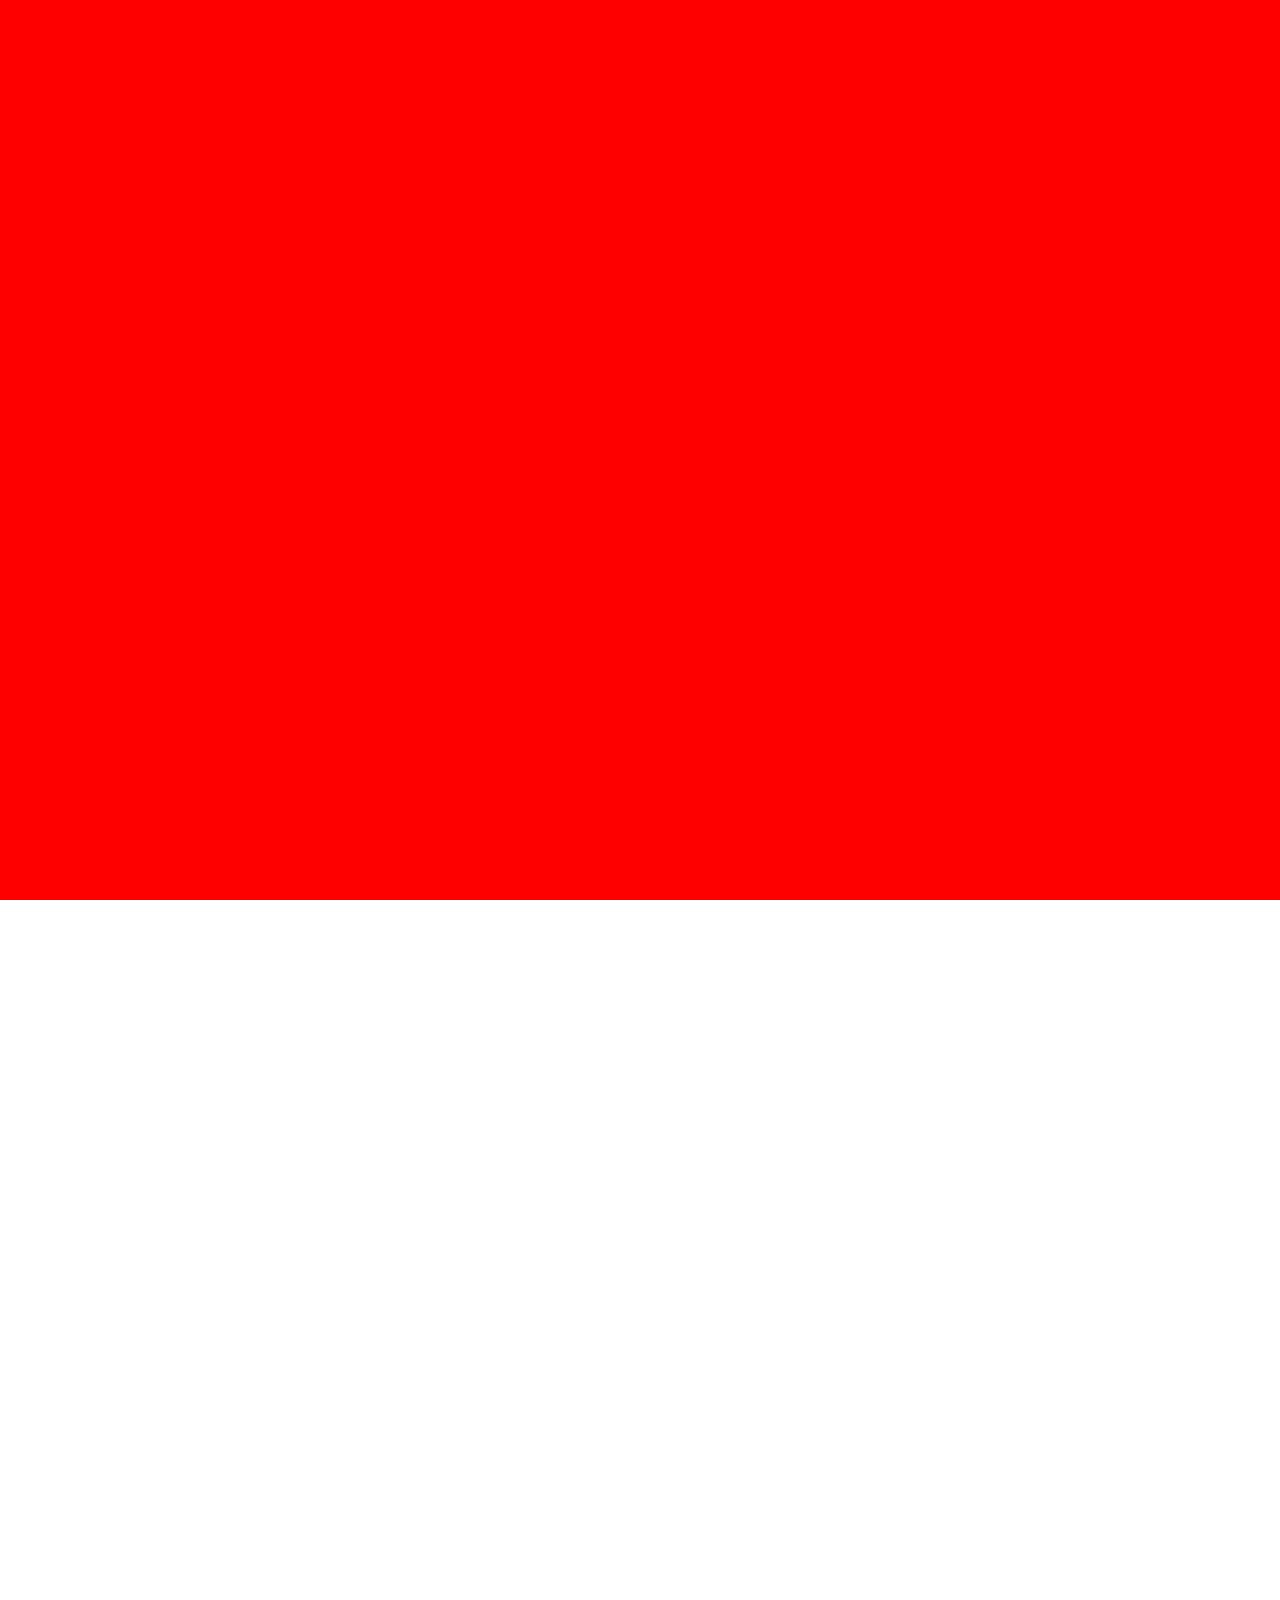
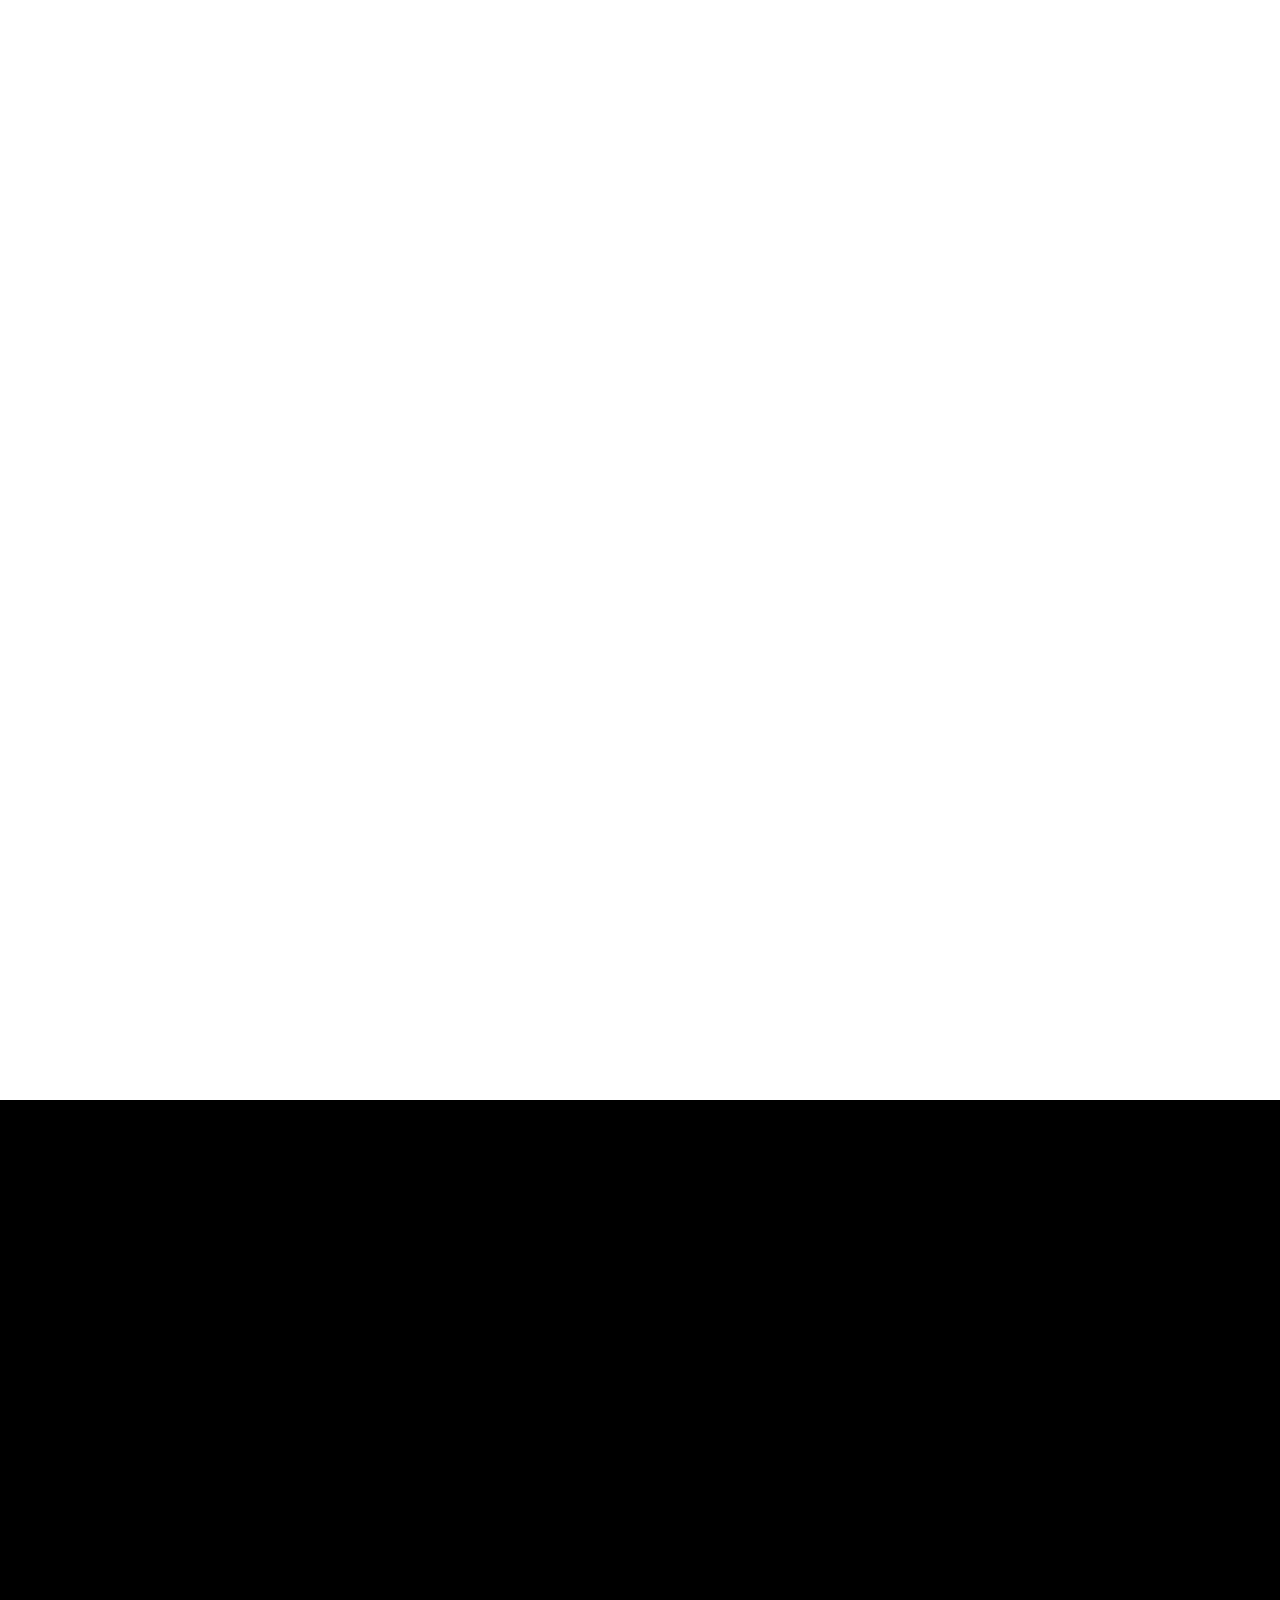
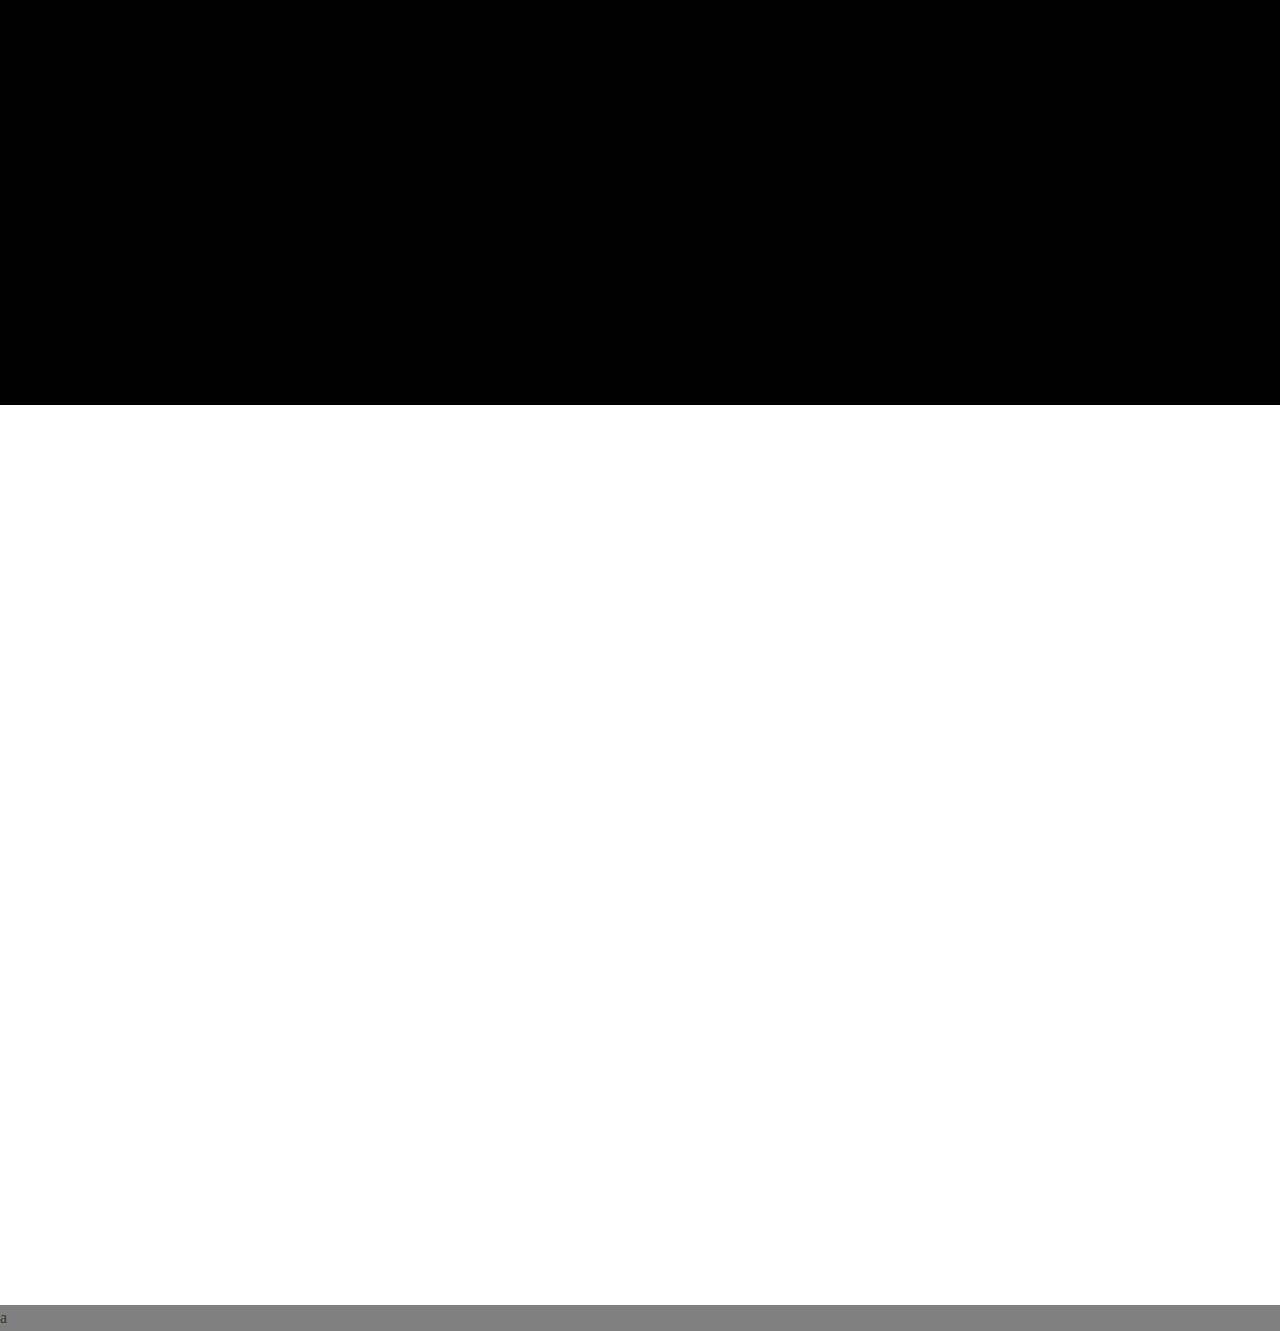
==== commit 2a8aefcf: "Initial commit" ====
--- a/index.html
+++ b/index.html
@@ -17,11 +17,8 @@
     <link rel="stylesheet" href="css/style.css">
     <link rel="stylesheet" href="css/font-awesome.min.css">
     <link rel="stylesheet" href="css/media.css">
-
-
-
+    <link rel="stylesheet" href="css/animate.css">
     <script src="//ajax.googleapis.com/ajax/libs/jquery/3.1.0/jquery.min.js"></script>
-       <script src="//ajax.googleapis.com/ajax/libs/jquery/3.1.0/jquery.min.js"></script>
     <style>
         .homepage-hero-module {
     border-right: none;
@@ -147,7 +144,7 @@
 
     <div id="fullpage">
         <div class="section page1" >
-            <div class="page1_blackbackground">
+            <div class="page1_blackbackground bounceInDown wow" data-wow-duration="0.7s" data-wow-delay="0.2s">
                 <h1>FIGHT MAFIA</h1>
                 <h2>В ТЕЙКОВЕ</h2>
                 <h2>ТРЕННИРОВКИ ПО ММА И ГРЕПЛИНГУ</h2>
@@ -155,15 +152,15 @@
 
         </div>
         <div class="section page2" >
-            <div class="conteiner">
+            <div class=" conteiner">
             <div class="halfteam">
-                <img class ="team" src="images/section2img.jpg">
-            </div>
-
-            <div class="halfteam2">
+                <img class ="team bounceInLeft wow" data-wow-delay="1.2s" src="images/section2img.jpg">
+            </div>
+
+            <div data-aos="fade-up" class="halfteam2">
                 <div class="about">
-                   <p class="title2">О НАШЕМ КЛУБЕ</p>
-                   <p class="descript">В наши тренировки входят теоретические и практические занятия по борьбе и ударной технике. В тренировку входят упражнения на растяжку, силу, равновесие, выносливость. Упражнения сбалансированны и опробованны в лучших школах мира.Наши бойцы участники и призеры многочисленных професиональных и любительских турниров по боевым и игровым видам спорта. Так же привлекаются члены сборной области для мастер-классов.</p>
+                   <p class="title2 bounceInRight wow" data-wow-duration="0.7s">О НАШЕМ КЛУБЕ</p>
+                   <p class="descript bounceInRight wow" data-wow-delay="0.5s">В наши тренировки входят теоретические и практические занятия по борьбе и ударной технике. В тренировку входят упражнения на растяжку, силу, равновесие, выносливость. Упражнения сбалансированны и опробованны в лучших школах мира.Наши бойцы участники и призеры многочисленных професиональных и любительских турниров по боевым и игровым видам спорта. Так же привлекаются члены сборной области для мастер-классов.</p>
                 </div>
             </div>
             </div>
@@ -171,14 +168,14 @@
         <div class="section page3">
             <div class="conteiner2">
                 <div class="half flex">
-                       <p class="title2 news">НАШ ТРЕНЕР</p>
+                       <p class="title2 news bounceInLeft wow" data-wow-duration="0.7s" data-wow-delay="0.2s">НАШ ТРЕНЕР</p>
                         <p class="llw"><img class="low_screen" alt="" src="images/section3.jpg"></p>
-                       <p class="descript news"> <span class="descriptllw">АНДРЕЙ КУРБАТОВ</span> - КМС по рукопашному бою, чемпион Ивановской области по ММА, участник профессиональных турниров по ММА Андрей Курбатов.</p>
-                       <div class="sym"><a href="https://www.instagram.com/andrey_kurbatov_mma/"><i class="fa fa-instagram"> </i></a><a href="https://vk.com/kot_lito"><i class="fa fa-vk"></i></a></div>
+                       <p class="descript news bounceInLeft wow" data-wow-delay="0.5s" data-wow-duration="0.7s"> <span class="descriptllw">АНДРЕЙ КУРБАТОВ</span> - КМС по рукопашному бою, чемпион Ивановской области по ММА, участник профессиональных турниров по ММА Андрей Курбатов.</p>
+                       <div class="sym bounceInLeft wow" data-wow-delay="0.8s" data-wow-duration="0.7s"><a href="https://www.instagram.com/andrey_kurbatov_mma/"><i class="fa fa-instagram"> </i></a><a href="https://vk.com/kot_lito"><i class="fa fa-vk"></i></a></div>
                 </div>
                 <div class="half">
-                    <p class="title2 new">АНДРЕЙ КУРБАТОВ</p>
-                    <img class="team" src="images/section3.jpg">
+                    <p class="title2 new bounceInRight wow" data-wow-duration="0.7s" data-wow-delay="1.2s">АНДРЕЙ КУРБАТОВ</p>
+                    <img class="team bounceInRight wow" data-wow-delay="1.5s" data-wow-duration="0.7s" src="images/section3.jpg">
                 </div>
 
             </div>
@@ -194,13 +191,13 @@
     <div class="video-container" >
 
         <div class="filter">
-            <h1 >РАСПИСАНИЕ</h1>
-            <p style="font-size:15px; font-family:ManiaExtendedC; color:#ffffff; text-align:center;">вторник,четверг.<br>Младшая группа (7-14 лет)<br> в 19-00. Старшая группа в 20-00.<br> Суббота -мл.группа в 14.00, <br>старшая в 15.00.</p>
+            <h1 class="fadeInDown wow" data-wow-duration="0.7s" data-wow-delay="0.2s">РАСПИСАНИЕ</h1>
+            <p class="chtable">вторник,четверг:<br>Младшая группа в <br> 19-00. <br> Старшая группа в <br>20-00.<br> Суббота: <br> мл.группа в <br> 14.00<br>старшая в <br> 15.00.</p>
             <div class="table_container">
 
 
 
-            <table>
+            <table class="fadeIn wow" data-wow-duration="0.7s" data-wow-delay="0.8s">
                 <thead>
                    <tr>
                        <th>ГРУППА</th>
@@ -242,10 +239,10 @@
         <div class="section page5">
             <iframe class="map"src="https://www.google.com/maps/embed?pb=!1m18!1m12!1m3!1d915.8051707701933!2d40.5348646735871!3d56.854614643177065!2m3!1f0!2f0!3f0!3m2!1i1024!2i768!4f13.1!3m3!1m2!1s0x414d2021e6ed2077%3A0xaea5cb2ee38911b6!2z0L_Quy4g0JvQtdC90LjQvdCwLCAxLCDQotC10LnQutC-0LLQviwg0JjQstCw0L3QvtCy0YHQutCw0Y8g0L7QsdC7LiwgMTU1MDQw!5e0!3m2!1sru!2sru!4v1500480150317" width="70%" height="100%" frameborder="0" style="border:0" allowfullscreen></iframe>
             <div class="sales">
-                <h1 id="ff">НАШИ ЦЕНЫ</h1>
-                <div class="sales_conteiner"><p class="type">1 ЗАНЯТИЕ</p><p class="cost">250<i class="fa fa-rub"></i></p></div>
-                <div class="sales_conteiner"><p class="type">МЕСЯЦ</p><p class="cost">1600<i class="fa fa-rub"></i></p></div>
-                <a class="buttoncost" href="#modal_cost" role="button">
+                <h1 class="bounceInLeft wow" data-wow-delay="0.2s" data-wow-duration="0.7s" id="ff">НАШИ ЦЕНЫ</h1>
+                <div class="sales_conteiner bounceInLeft wow" data-wow-delay="0.5s" data-wow-duration="0.7s"><p class="type">1 ЗАНЯТИЕ</p><p class="cost">250<i class="fa fa-rub"></i></p></div>
+                <div class="sales_conteiner bounceInLeft wow" data-wow-delay="0.8s" data-wow-duration="0.7s"><p class="type">МЕСЯЦ</p><p class="cost">1600<i class="fa fa-rub"></i></p></div>
+                <a class="buttoncost bounceInLeft wow" href="#modal_cost" role="button">
                     <span>ЦЕНЫ</span>
                     <div class="icon">
                          <i class="fa fa-money"></i>
@@ -261,7 +258,7 @@
                             <br>
                       <button data-remodal-action="confirm" class="remodal-confirm">OK</button>
                     </div>
-                <a class="buttonmap" href="#modal_map" role="button">
+                <a class="buttonmap bounceInLeft wow" href="#modal_map" role="button">
                     <span>НА КАРТЕ</span>
                     <div class="icon">
                          <i class="fa fa-map "></i>
@@ -274,7 +271,7 @@
                             <br>
                       <button data-remodal-action="confirm" class="remodal-confirm">OK</button>
                     </div>
-                <a class="button" data-remodal-target="modal" href="#modal" role="button">
+                <a class="button bounceInLeft wow"  data-wow-delay="1.1s" data-remodal-target="modal" href="#modal" role="button">
                     <span>В БОЙ</span>
                     <div class="icon">
                          <i class="fa  fa-hand-rock-o "></i>
@@ -301,6 +298,20 @@
       <script src="remodal/remodal.min.js"></script>
     <script src="fullpage/jquery.fullPage.min.js"></script>
     <script src="js/js.js"></script>
+      <script src="js/wow.min.js"></script>
+    <script>new WOW().init();</script>
+      <style> body {overflow: hidden!important;}</style>
   </div>
+  <!-- HelloPreload http://hello-site.ru/preloader/ -->
+<style type="text/css">#hellopreloader>p{display:none;}#hellopreloader_preload{display: block;position: fixed;z-index: 99999;top: 0;left: 0;width: 100%;height: 100%;min-width: 1000px;background: #FF0000 url(http://hello-site.ru//main/images/preloads/tail-spin.svg) center center no-repeat;background-size:300px;}</style>
+<div id="hellopreloader"><div id="hellopreloader_preload"></div><p><a href="http://hello-site.ru">Hello-Site.ru. Бесплатный конструктор сайтов.</a></p></div>
+<script type="text/javascript">var hellopreloader = document.getElementById("hellopreloader_preload");function fadeOutnojquery(el){el.style.opacity = 1;var interhellopreloader = setInterval(function(){el.style.opacity = el.style.opacity - 0.05;if (el.style.opacity <=0.05){ clearInterval(interhellopreloader);hellopreloader.style.display = "none";}},16);}window.onload = function(){setTimeout(function(){fadeOutnojquery(hellopreloader);},1000);};</script>
+<!-- HelloPreload http://hello-site.ru/preloader/ -->
+  <style> @media (max-width: 800px) {
+      #hellopreloader{
+          display: none
+      ;
+      }
+  }body {overflow: hidden!important;}</style>
   </body>
 </html>a--- a/css/style.css
+++ b/css/style.css
@@ -1,11 +1,20 @@
 /*! normalize.css v3.0.3 | MIT License | github.com/necolas/normalize.css */html{font-family:Arial,Tahoma,sans-serif;-ms-text-size-adjust:100%;-webkit-text-size-adjust:100%}body{margin:0}article,aside,details,figcaption,figure,footer,header,main,menu,nav,section,summary{display:block}audio,canvas,progress,video{display:inline-block;vertical-align:baseline}audio:not([controls]){display:none;height:0}[hidden],template{display:none}a{background-color:transparent}a:active,a:hover{outline:0}abbr[title]{border-bottom:1px dotted}b,strong{font-weight:bold}dfn{font-style:italic}h1{font-size:2em;margin:.67em 0}mark{background:#ff0;color:#000}small{font-size:80%}sub,sup{font-size:75%;line-height:0;position:relative;vertical-align:baseline}sup{top:-0.5em}sub{bottom:-0.25em}img{border:0}svg:not(:root){overflow:hidden}figure{margin:1em 40px}hr{box-sizing:content-box;height:0}pre{overflow:auto}code,kbd,pre,samp{font-family:monospace,monospace;font-size:1em}button,input,optgroup,select,textarea{color:inherit;font:inherit;margin:0}button{overflow:visible}button,select{text-transform:none}button,html input[type="button"],input[type="reset"],input[type="submit"]{-webkit-appearance:button;cursor:pointer}button[disabled],html input[disabled]{cursor:default}button::-moz-focus-inner,input::-moz-focus-inner{border:0;padding:0}input{line-height:normal}input[type="checkbox"],input[type="radio"]{box-sizing:border-box;padding:0}input[type="number"]::-webkit-inner-spin-button,input[type="number"]::-webkit-outer-spin-button{height:auto}input[type="search"]{-webkit-appearance:textfield;box-sizing:content-box}input[type="search"]::-webkit-search-cancel-button,input[type="search"]::-webkit-search-decoration{-webkit-appearance:none}fieldset{border:1px solid silver;margin:0 2px;padding:.35em .625em .75em}legend{border:0;padding:0}textarea{overflow:auto}optgroup{font-weight:bold}table{border-collapse:collapse;border-spacing:0}td,th{padding:0}.my-logo{position:fixed;bottom:0;left:0;margin:0;padding:0}.my-logo__pic{border:0;vertical-align:middle;width:50px;height:50px}body{margin:0;padding:0;font:1em/1.4em sans-serif;color:#353535}
 
-
+@font-face {
+
+    font-family: ManiaExtendedC; /* имя шрифта для CSS правил */
+
+    src: local("ManiaExtendedC"), /* проверяем наличие шрифта в ОС пользователя */
+
+         url(../ManiaExtendedc.otf); /* если шрифт не установлен, тогда загружаем его по указанному пути */
+
+  }
 body {
     font: 1em/1.6em sans-serif;
     color: #353535;
     background-color: gray;
     font-family: ManiaExtendedC;
+    overflow: hidden;
 }
 h1{
     font-size: 60px;
@@ -24,6 +33,7 @@
 .low_screen{
     display: none;
 }
+
 .descriptllw{
     display: none;
 }
@@ -32,6 +42,16 @@
 }
 .buttoncost{
     display: none;
+}
+.page4 p {
+    display: none;
+}
+.table_container{
+    display: none;
+}
+.chtable{display:none; font-size:15px; font-family:ManiaExtendedC; color:#ffffff; text-align:center;}
+.section.page4{
+    text-align: start;
 }
 
 /*! Стили меню */
@@ -311,9 +331,7 @@
 .video-container video.fillWidth {
     width: 100%;
 }
-.section.page4{
-    text-align: start;
-}
+
 .page5{
     background-color: #ffffff;
 }
@@ -380,12 +398,22 @@
     white-space: nowrap;
     margin-bottom: 30px;
 }
-.type{
+.type {
     color: #e3000e;
     font-family: ManiaExtendedC;
     font-size: 30px;
     white-space: nowrap;
 }
+.title2.news{
+    flex-basis: 33%;
+    margin-bottom: 0%;
+}
+.descript.news{
+    flex-basis: 33%;
+}
+.sym{
+    flex-basis: 33%;
+}
 /*half flex врованятьс строки flex-basis 30%*/
 
 
--- a/css/style.css
+++ b/css/style.css
@@ -1,11 +1,20 @@
 /*! normalize.css v3.0.3 | MIT License | github.com/necolas/normalize.css */html{font-family:Arial,Tahoma,sans-serif;-ms-text-size-adjust:100%;-webkit-text-size-adjust:100%}body{margin:0}article,aside,details,figcaption,figure,footer,header,main,menu,nav,section,summary{display:block}audio,canvas,progress,video{display:inline-block;vertical-align:baseline}audio:not([controls]){display:none;height:0}[hidden],template{display:none}a{background-color:transparent}a:active,a:hover{outline:0}abbr[title]{border-bottom:1px dotted}b,strong{font-weight:bold}dfn{font-style:italic}h1{font-size:2em;margin:.67em 0}mark{background:#ff0;color:#000}small{font-size:80%}sub,sup{font-size:75%;line-height:0;position:relative;vertical-align:baseline}sup{top:-0.5em}sub{bottom:-0.25em}img{border:0}svg:not(:root){overflow:hidden}figure{margin:1em 40px}hr{box-sizing:content-box;height:0}pre{overflow:auto}code,kbd,pre,samp{font-family:monospace,monospace;font-size:1em}button,input,optgroup,select,textarea{color:inherit;font:inherit;margin:0}button{overflow:visible}button,select{text-transform:none}button,html input[type="button"],input[type="reset"],input[type="submit"]{-webkit-appearance:button;cursor:pointer}button[disabled],html input[disabled]{cursor:default}button::-moz-focus-inner,input::-moz-focus-inner{border:0;padding:0}input{line-height:normal}input[type="checkbox"],input[type="radio"]{box-sizing:border-box;padding:0}input[type="number"]::-webkit-inner-spin-button,input[type="number"]::-webkit-outer-spin-button{height:auto}input[type="search"]{-webkit-appearance:textfield;box-sizing:content-box}input[type="search"]::-webkit-search-cancel-button,input[type="search"]::-webkit-search-decoration{-webkit-appearance:none}fieldset{border:1px solid silver;margin:0 2px;padding:.35em .625em .75em}legend{border:0;padding:0}textarea{overflow:auto}optgroup{font-weight:bold}table{border-collapse:collapse;border-spacing:0}td,th{padding:0}.my-logo{position:fixed;bottom:0;left:0;margin:0;padding:0}.my-logo__pic{border:0;vertical-align:middle;width:50px;height:50px}body{margin:0;padding:0;font:1em/1.4em sans-serif;color:#353535}
 
-
+@font-face {
+
+    font-family: ManiaExtendedC; /* имя шрифта для CSS правил */
+
+    src: local("ManiaExtendedC"), /* проверяем наличие шрифта в ОС пользователя */
+
+         url(../ManiaExtendedc.otf); /* если шрифт не установлен, тогда загружаем его по указанному пути */
+
+  }
 body {
     font: 1em/1.6em sans-serif;
     color: #353535;
     background-color: gray;
     font-family: ManiaExtendedC;
+    overflow: hidden;
 }
 h1{
     font-size: 60px;
@@ -24,6 +33,7 @@
 .low_screen{
     display: none;
 }
+
 .descriptllw{
     display: none;
 }
@@ -32,6 +42,16 @@
 }
 .buttoncost{
     display: none;
+}
+.page4 p {
+    display: none;
+}
+.table_container{
+    display: none;
+}
+.chtable{display:none; font-size:15px; font-family:ManiaExtendedC; color:#ffffff; text-align:center;}
+.section.page4{
+    text-align: start;
 }
 
 /*! Стили меню */
@@ -311,9 +331,7 @@
 .video-container video.fillWidth {
     width: 100%;
 }
-.section.page4{
-    text-align: start;
-}
+
 .page5{
     background-color: #ffffff;
 }
@@ -380,12 +398,22 @@
     white-space: nowrap;
     margin-bottom: 30px;
 }
-.type{
+.type {
     color: #e3000e;
     font-family: ManiaExtendedC;
     font-size: 30px;
     white-space: nowrap;
 }
+.title2.news{
+    flex-basis: 33%;
+    margin-bottom: 0%;
+}
+.descript.news{
+    flex-basis: 33%;
+}
+.sym{
+    flex-basis: 33%;
+}
 /*half flex врованятьс строки flex-basis 30%*/
 
 
--- a/css/media.css
+++ b/css/media.css
@@ -182,6 +182,9 @@
     table {
         display: none;
     }
+    .page4 p {
+        display: inline;
+    }
 
     .sales_conteiner {
         height: 13%;
@@ -202,16 +205,27 @@
         font-size: 15px;;
         margin-top: 0%;
     }
+    .chtable{
+        display:block;
+        position: absolute;
+        white-space: pre-wrap;
+        width: auto;
+        top:50%;
+        left:50%;
+        margin-top: -125px;
+        margin-left: -87px;
+
+    }
 }
 @media (max-width: 350px){
     .button{
-        width: 275px;
+        width: 250px;
     }
     .buttonmap{
-        width: 275px;
+        width: 250px;
     }
     .buttoncost{
-        width: 275px;
-    }
-}
-
+        width: 250px;
+    }
+}
+
